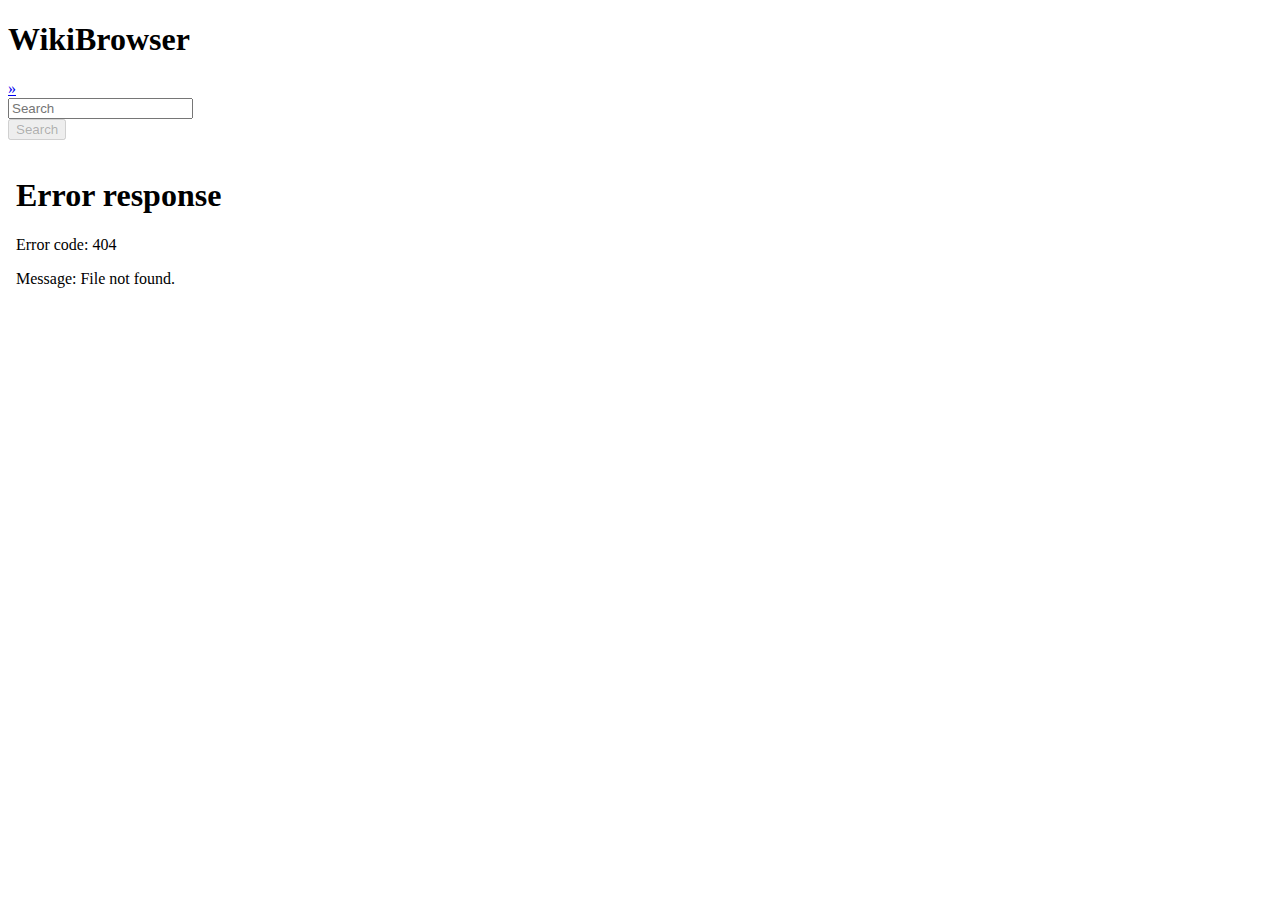
==== src/main/resources/static/index.html @ 64164198 "Implement langlinks enpoint functionality.  Begin client-side internationalization. This build for t" ====
<!--
 Copyright 2015 the original author or authors.

 Licensed under the Apache License, Version 2.0 (the "License");
 you may not use this file except in compliance with the License.
 You may obtain a copy of the License at

      http://www.apache.org/licenses/LICENSE-2.0

 Unless required by applicable law or agreed to in writing, software
 distributed under the License is distributed on an "AS IS" BASIS,
 WITHOUT WARRANTIES OR CONDITIONS OF ANY KIND, either express or implied.
 See the License for the specific language governing permissions and
 limitations under the License.
-->

<!doctype html>

<html class="no-js" lang="en">
<head>
  <meta charset="utf-8" />
  <meta name="viewport" content="width=device-width, initial-scale=1.0" />
  <title>WikiBrowser</title>
  <link rel="stylesheet" href="css/foundation.css"/>
  <script src="js/vendor/modernizr.js"></script>

  <script>
    var curNearMatch = "";

    // TODO: Examine usefulness of, and possibly refactor, functionality in this handler
    window.addEventListener('load', function() {
      $('#searchButton').prop('disabled', true);

      $( "#wikipediaInnerFrame" ).attr("width",window.innerWidth - 0).attr("height",window.innerHeight - 60);
    } );

    /**
     * Retrieves Wikipedia article names for a string in an input field. This method is called
     * with each keystroke in the input field
     */
    function searchArticleNameNearMatch () {
      var searchStr = $('#searchInput').val();
      $('#searchButton').prop('disabled', true);
      if (searchStr.length > 0) {
        searchStr = searchStr.split(" ").join("%20");
        $.ajax({
              url: '/articlesearch',
              data: "title=" + searchStr + "&nearmatch=true&lang=fr", //TODO: Enable user to select lanquage
              dataType: 'json',
            })
            .done(function (response) {
              for (i in response.titles) {
                var title = response.titles[i];
                if (title.toLowerCase() === $('#searchInput').val().toLowerCase()) {
                  $('#searchButton').prop('disabled', false);
                  curNearMatch = title;
                }
              }
            })
            .error(function (err) {
              //alert("error: " + err);
            });
      }
    }

    /**
    /**
     * Retrieves Wikipedia article names for a string in an input field. This method is called
     * with each keystroke in the input field
     */
    function searchPopulateArticleNameMatches () {
      var searchStr = $('#searchInput').val();
      if (searchStr.length > 0) {
        $('#searchDropdown').prop('disabled', false);
        searchStr = searchStr.split(" ").join("%20");
        $.ajax({
              url: '/articlesearch',
              data: "title=" + searchStr + "&lang=fr", //TODO: Enable user to select lanquage
              dataType: 'json',
            })
            .done(function (response) {
              $('#searchDrop').html('');
              for (i in response.titles) {
                var title = response.titles[i];
                var snippet = "<li><a href='#' onclick='loadWikipediaPageByArticleName(\"" + title + "\", \"fr\")'>" + title + "</a></li>";
                $('#searchDrop').append(snippet);
              }
            })
            .error(function (err) {
              //alert("error: " + err);
            });
      }
    }

    /**
     * Convenience method to call multiple functions
     */
    function retrieveClaimsAndLoadPage(id, lang) {
      retrieveClaimsByItemId(id, lang);
      loadWikipediaPageByItemId(id, lang);
    }

    /**
     * Parses the
     * @param wikipageEndpointWithParams
     *
     * Examples of input include:
     * http://localhost:8080/wikipage?name=Earth&lang=en
     * http://localhost:8080/wikipage?name=Earth
     * http://localhost:8080/wikipage?name=Terre&lang=fr
     */
    function refreshClaimsWikipageEndpoint (endpointUrl) {
      // Clear the search input text field
      // TODO: Perhaps find a better place to clear the search input text field & suggestions dropdown
      $("#searchInput").val("");
      $('#searchDrop').html('');
      $('#searchButton').prop('disabled', true);
      $('#searchDropdown').prop('disabled', true);

      var endpointUrlArray = endpointUrl.split(/&|\?/);
      var articleName = "";
      var language = "";
      for (idx in endpointUrlArray) {
        var paramValueArray = endpointUrlArray[idx].split("=");
        if (paramValueArray.length == 2 && paramValueArray[0].toLowerCase() === "name") {
          articleName = paramValueArray[1];
        }
        else if (paramValueArray.length == 2 && paramValueArray[0].toLowerCase() === "lang") {
          language = paramValueArray[1];
        }
      }
      if (articleName != "") {
        refreshClaims(articleName, language);
      }
    }

    var lastArticleNameRefreshed = "";
    var lastLangRefreshed = "";

    function refreshClaims (name, lang) {
      if (name != lastArticleNameRefreshed || lang != lastLangRefreshed) {
        lastArticleNameRefreshed = name;
        lastLangRefreshed = lang;
        $.ajax({
              url: '/idlocator',
              data: "name=" + name + "&lang=" + lang + "",
              dataType: 'json',
            })
            .done(function (itemInfo) {
              retrieveClaimsByItemId(itemInfo.itemId, lang);
            })
            .error(function (err) {
              //alert("error: " + err);
            });
      }
    }

    function retrieveClaimsByItemId (id, lang) {
      //alert("Retrieving claims for: " + id);
      $.ajax({
            url: '/claims',
            data: "id=" + id + "&lang=" + lang + "",
            dataType: 'json',
          })
          .done(function(data) { // Variable data contains the data we get from serverside
            populateOffCanvasList(data)
          })
          .error(function(err) {
            //alert("error: " + err);
          });
    }

    // Supply id and lang
    function loadWikipediaPageByItemId(id, lang) {
      $.ajax({
            url: '/locator',
            data: "id=" + id + "&lang=" + lang + "",
            dataType: 'json',
          })
          .done(function(itemInfo) { // Variable data contains the data we get from serverside
            var artName = itemInfo.articleName;
            if (artName !== null) {
              $("#wikipediaInnerFrame").attr("src", "/wikipage?name=" + itemInfo.articleName + "&lang=" + lang);
            }
          })
          .error(function(err) {
            //alert("error: " + err);
          });
    }

    function loadWikipediaPageByArticleName(name, lang) {
      $("#wikipediaInnerFrame").attr("src", "/wikipage?name=" + name + "&lang=" + lang);
    }

    function populateOffCanvasList(resp) {
      $('#offCanvasList').html(''); // Clear out off-canvas list
      var title = resp.articleTitle;
      var language = resp.lang;
      var itemId = ""
      var isProperty;

      if (title == null) title = "Wikipedia (" + language + ") article missing";
      $('#offCanvasTitle').text(title + " :" + resp.articleId);
      for (var cIdx in resp.claim) {
        if (resp.claim[cIdx].val.length == 1) {
          itemId = resp.claim[cIdx].val[0].id;
          isProperty = itemId.substring(0, 1).toUpperCase() === "P";
          $('#offCanvasList').append("<li><a href='#' onclick='retrieveClaimsAndLoadPage(\"" + itemId + "\", \"" + language + "\")'><label>" +
              resp.claim[cIdx].prop.label +
              ":</label><br/>" +
              (isProperty ? ("<i>" + itemId + ": ") : "") +
              resp.claim[cIdx].val[0].label +
              (isProperty ? ("</i>") : "") +
              "</a></li>");
        }
        else {
          $('#offCanvasList').append("<li><label>" + resp.claim[cIdx].prop.label + ":</label></li>");
          var vals = resp.claim[cIdx].val;
          for (var vIdx in vals) {
            itemId = vals[vIdx].id;
            isProperty = itemId.substring(0, 1).toUpperCase() === "P";
            $('#offCanvasList').append("  <li><a href='#' onclick='retrieveClaimsAndLoadPage(\"" + itemId + "\", \"" + language + "\")'>" +
                (isProperty ? ("<i>" + itemId + ": ") : "") +
                vals[vIdx].label +
                (isProperty ? ("</i>") : "") +
                "</a></li>");
          }
          $('#offCanvasList').append("  </ul>");
          $('#offCanvasList').append("</li>");
        }
      }
      $('#offCanvasList').append("</ul>");
    }

  </script>

</head>

<body>

  <div class="off-canvas-wrap" data-offcanvas>
    <div class="inner-wrap">
      <nav class="tab-bar">
        <section class="middle tab-bar-section">
          <h1 id="offCanvasTitle" class="title">WikiBrowser</h1>

          <div class="row" align="bottom">
            <div class="small-2 large-2 columns">
              <a href="#" id="searchDropdown" class="button small" data-dropdown="searchDrop" onclick="searchPopulateArticleNameMatches()">&raquo;</a>
            </div>
            <div class="small-8 large-8 columns">
              <input id="searchInput" type="text" placeholder="Search"
                   onKeyUp="searchArticleNameNearMatch()"/>
            </div>
            <div class="small-2 large-2 columns">
              <button id="searchButton" type="button" class="small" disabled="true" onclick="loadWikipediaPageByArticleName(curNearMatch,'fr')">Search</button>
            </div>
          </div>

          <ul id="searchDrop" class="f-dropdown" data-options="align:left" data-dropdown-content aria-hidden="true" tabindex="-1">
            <!-- This list is dynamically populated with JQuery -->
          </ul>
        </section>

        <section class="right-small">
          <a class="right-off-canvas-toggle menu-icon" href="#"><span></span></a>
        </section>
      </nav>

      <aside class="right-off-canvas-menu">
        <ul id="offCanvasList" class="off-canvas-list">
          <!-- This list is dynamically populated with JQuery -->
        </ul>
      </aside>

      <section class="main-section">
        <iframe id="wikipediaInnerFrame" src="/wikipage?name=Earth&lang=fr" frameborder="0" scrolling="yes" width="1000" onload="refreshClaimsWikipageEndpoint(this.contentWindow.location.href)"></iframe>
      </section>

      <a class="exit-off-canvas"></a>

    </div>
  </div>



    <script src="js/vendor/jquery.js"></script>
    <script src="js/foundation.min.js"></script>
    <script>
      //$(document).foundation();
      $(document).foundation({
        offcanvas : {
          // Sets method in which offcanvas opens.
          // [ move | overlap_single | overlap ]
          open_method: 'overlap',
          // Should the menu close when a menu link is clicked?
          // [ true | false ]
          close_on_click : false
        }
      });

    </script>
    <script>
      // Throttled resize function
      $(window).on('resize', Foundation.utils.throttle(function(e){
        $( "#wikipediaInnerFrame" ).attr("width",window.innerWidth - 0).attr("height",window.innerHeight - 60);
      }, 300));
    </script>

    <script>
      $("input").keypress(function(event){
        var keycode = (event.keyCode ? event.keyCode : event.which);
        if(keycode == '13'){
          if (curNearMatch.length > 0) {  //TODO: Also check if Search button is enabled (or better yet, a common "is" method?
            loadWikipediaPageByArticleName(curNearMatch, 'fr');
          }
        }
        else {
          searchArticleNameNearMatch();
        }
      });

    </script>

</body>
</html>
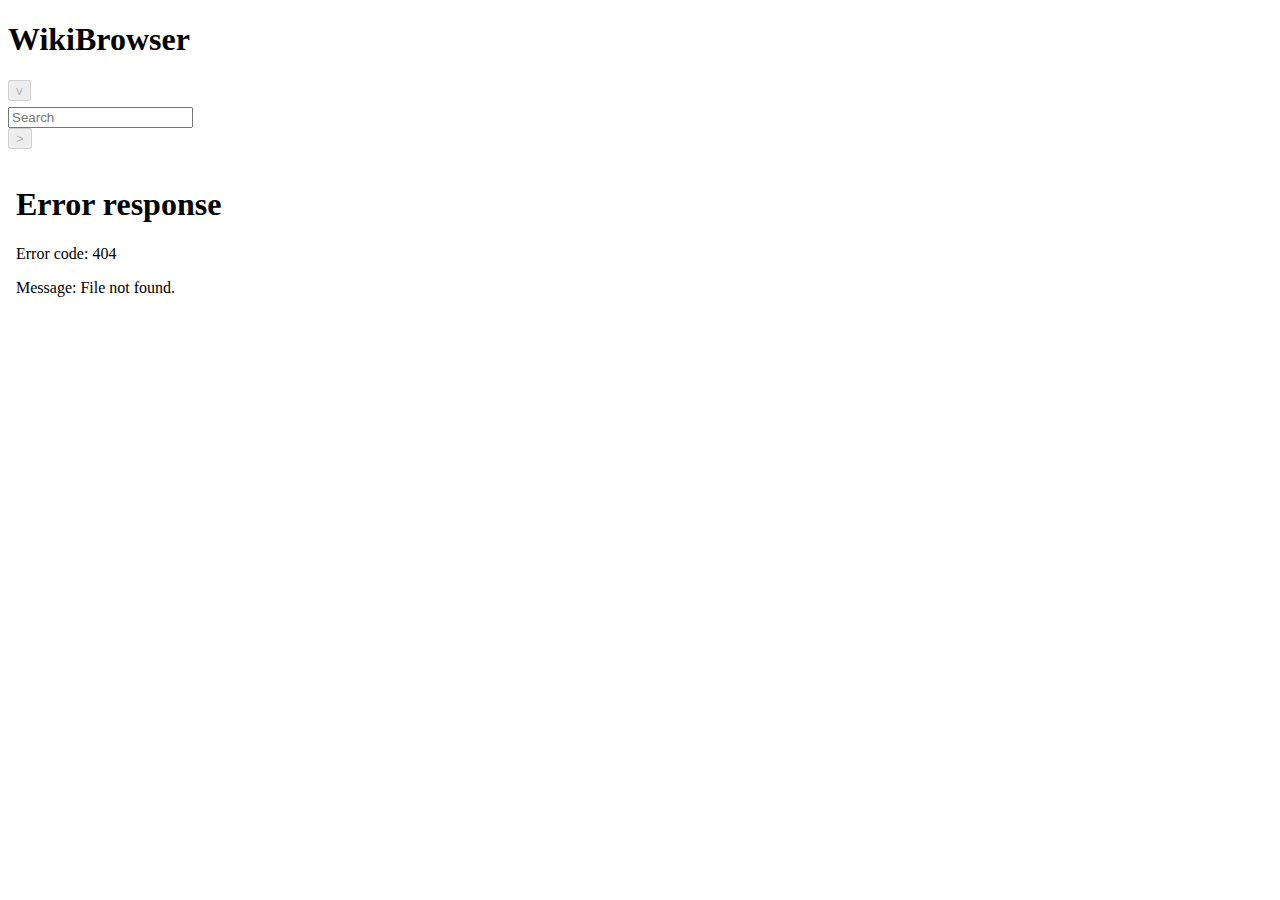
==== commit a79bbb12: "Adjust button sizes" ====
--- a/src/main/resources/static/index.html
+++ b/src/main/resources/static/index.html
@@ -25,6 +25,8 @@
   <script src="js/vendor/modernizr.js"></script>
 
   <script>
+    var curLang = "en";
+    var curTitle = "";
     var curNearMatch = "";
 
     // TODO: Examine usefulness of, and possibly refactor, functionality in this handler
@@ -40,12 +42,14 @@
      */
     function searchArticleNameNearMatch () {
       var searchStr = $('#searchInput').val();
+      $('#searchDropdown').prop('disabled', true);
       $('#searchButton').prop('disabled', true);
       if (searchStr.length > 0) {
+        $('#searchDropdown').prop('disabled', false);
         searchStr = searchStr.split(" ").join("%20");
         $.ajax({
               url: '/articlesearch',
-              data: "title=" + searchStr + "&nearmatch=true&lang=fr", //TODO: Enable user to select lanquage
+              data: "title=" + searchStr + "&nearmatch=true&lang=" + curLang, //TODO: Enable user to select lanquage
               dataType: 'json',
             })
             .done(function (response) {
@@ -71,18 +75,17 @@
     function searchPopulateArticleNameMatches () {
       var searchStr = $('#searchInput').val();
       if (searchStr.length > 0) {
-        $('#searchDropdown').prop('disabled', false);
         searchStr = searchStr.split(" ").join("%20");
         $.ajax({
               url: '/articlesearch',
-              data: "title=" + searchStr + "&lang=fr", //TODO: Enable user to select lanquage
+              data: "title=" + searchStr + "&lang=" + curLang, //TODO: Enable user to select lanquage
               dataType: 'json',
             })
             .done(function (response) {
               $('#searchDrop').html('');
               for (i in response.titles) {
                 var title = response.titles[i];
-                var snippet = "<li><a href='#' onclick='loadWikipediaPageByArticleName(\"" + title + "\", \"fr\")'>" + title + "</a></li>";
+                var snippet = "<li><a href='#' onclick='loadWikipediaPageByArticleName(\"" + title + "\", \"" + curLang + "\")'>" + title + "</a></li>";
                 $('#searchDrop').append(snippet);
               }
             })
@@ -177,7 +180,7 @@
             data: "id=" + id + "&lang=" + lang + "",
             dataType: 'json',
           })
-          .done(function(itemInfo) { // Variable data contains the data we get from serverside
+          .done(function(itemInfo) {
             var artName = itemInfo.articleName;
             if (artName !== null) {
               $("#wikipediaInnerFrame").attr("src", "/wikipage?name=" + itemInfo.articleName + "&lang=" + lang);
@@ -189,18 +192,20 @@
     }
 
     function loadWikipediaPageByArticleName(name, lang) {
+      curLang = lang;
       $("#wikipediaInnerFrame").attr("src", "/wikipage?name=" + name + "&lang=" + lang);
     }
 
     function populateOffCanvasList(resp) {
       $('#offCanvasList').html(''); // Clear out off-canvas list
       var title = resp.articleTitle;
+      curTitle = title;
       var language = resp.lang;
       var itemId = ""
       var isProperty;
 
-      if (title == null) title = "Wikipedia (" + language + ") article missing";
-      $('#offCanvasTitle').text(title + " :" + resp.articleId);
+      if (title == null) title = "Wikipedia article missing";
+      $('#offCanvasTitle').text(title + " :" + resp.articleId + " [" + language + "]");
       for (var cIdx in resp.claim) {
         if (resp.claim[cIdx].val.length == 1) {
           itemId = resp.claim[cIdx].val[0].id;
@@ -232,6 +237,39 @@
       $('#offCanvasList').append("</ul>");
     }
 
+    function retrieveLangLinks (title, lang) {
+      //alert("Retrieving language links for: " + title + ", " + lang);
+      var titleStr = title.split(" ").join("%20");
+      $.ajax({
+            url: '/langlinks',
+            data: "title=" + titleStr + "&lang=" + lang + "",
+            dataType: 'json',
+          })
+          .done(function(resp) {
+            populateLangLinks(resp)
+          })
+          .error(function(err) {
+            //alert("error: " + err);
+          });
+    }
+
+    function populateLangLinks(resp) {
+      if (resp.langlinks.length > 0) {
+        $('#offCanvasLangLinks').html(''); // Clear out language links
+        $('#offCanvasLangLinks').append("<ul><li><label>Languages:</label></li>"); //TODO: Internationalize this label
+        for (var idx in resp.langlinks) {
+          var langLink = resp.langlinks[idx];
+          var langName = langLink.langName;
+          var langAutonym = langLink.langAutonym;
+          var langCode = langLink.langCode;
+          var articleName = langLink.articleName;
+          $('#offCanvasLangLinks').append("<li><a href='#' onclick='loadWikipediaPageByArticleName(\"" + articleName + "\", \"" + langCode + "\")'>" +
+              langName + " / " + langAutonym + "</a></li>");
+        }
+        $('#offCanvasLangLinks').append("</ul>");
+      }
+    }
+
   </script>
 
 </head>
@@ -241,19 +279,24 @@
   <div class="off-canvas-wrap" data-offcanvas>
     <div class="inner-wrap">
       <nav class="tab-bar">
+
+        <section class="left-small">
+          <a class="left-off-canvas-toggle menu-icon" href="#" onclick="retrieveLangLinks(curTitle, curLang)"><span></span></a>
+        </section>
+
         <section class="middle tab-bar-section">
           <h1 id="offCanvasTitle" class="title">WikiBrowser</h1>
 
-          <div class="row" align="bottom">
+          <div class="row">
             <div class="small-2 large-2 columns">
-              <a href="#" id="searchDropdown" class="button small" data-dropdown="searchDrop" onclick="searchPopulateArticleNameMatches()">&raquo;</a>
+              <button id="searchDropdown" type="button" class="tiny" disabled="true" data-dropdown="searchDrop" onclick="searchPopulateArticleNameMatches()">v</button>
             </div>
             <div class="small-8 large-8 columns">
-              <input id="searchInput" type="text" placeholder="Search"
+              <input id="searchInput" type="text" placeholder="Search" style="margin-top: 6px"
                    onKeyUp="searchArticleNameNearMatch()"/>
             </div>
-            <div class="small-2 large-2 columns">
-              <button id="searchButton" type="button" class="small" disabled="true" onclick="loadWikipediaPageByArticleName(curNearMatch,'fr')">Search</button>
+            <div class="small-2 large-2 columns end">
+              <button id="searchButton" type="button" class="tiny" disabled="true" onclick="loadWikipediaPageByArticleName(curNearMatch, curLang)">&gt;</button>
             </div>
           </div>
 
@@ -266,6 +309,12 @@
           <a class="right-off-canvas-toggle menu-icon" href="#"><span></span></a>
         </section>
       </nav>
+
+      <aside class="left-off-canvas-menu">
+        <ul id="offCanvasLangLinks" class="off-canvas-list">
+          <!-- This list is dynamically populated with JQuery -->
+        </ul>
+      </aside>
 
       <aside class="right-off-canvas-menu">
         <ul id="offCanvasList" class="off-canvas-list">
@@ -274,7 +323,7 @@
       </aside>
 
       <section class="main-section">
-        <iframe id="wikipediaInnerFrame" src="/wikipage?name=Earth&lang=fr" frameborder="0" scrolling="yes" width="1000" onload="refreshClaimsWikipageEndpoint(this.contentWindow.location.href)"></iframe>
+        <iframe id="wikipediaInnerFrame" src="/wikipage?name=Earth&lang=en" frameborder="0" scrolling="yes" width="1000" onload="refreshClaimsWikipageEndpoint(this.contentWindow.location.href)"></iframe>
       </section>
 
       <a class="exit-off-canvas"></a>
@@ -292,7 +341,7 @@
         offcanvas : {
           // Sets method in which offcanvas opens.
           // [ move | overlap_single | overlap ]
-          open_method: 'overlap',
+          open_method: 'overlap_single',
           // Should the menu close when a menu link is clicked?
           // [ true | false ]
           close_on_click : false
@@ -305,14 +354,12 @@
       $(window).on('resize', Foundation.utils.throttle(function(e){
         $( "#wikipediaInnerFrame" ).attr("width",window.innerWidth - 0).attr("height",window.innerHeight - 60);
       }, 300));
-    </script>
-
-    <script>
+
       $("input").keypress(function(event){
         var keycode = (event.keyCode ? event.keyCode : event.which);
         if(keycode == '13'){
           if (curNearMatch.length > 0) {  //TODO: Also check if Search button is enabled (or better yet, a common "is" method?
-            loadWikipediaPageByArticleName(curNearMatch, 'fr');
+            loadWikipediaPageByArticleName(curNearMatch, curLang);
           }
         }
         else {
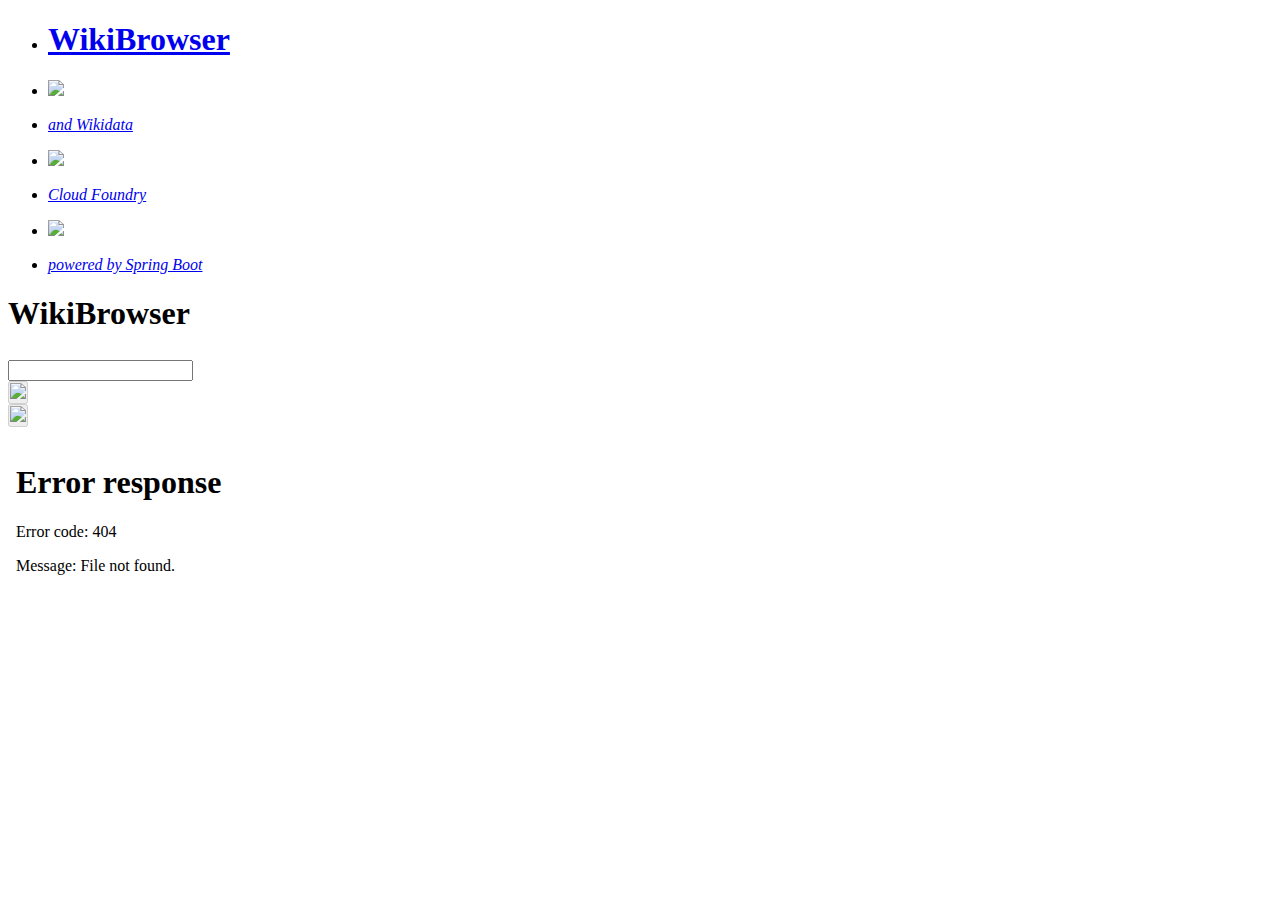
==== commit 66241774: "More UI styling" ====
--- a/src/main/resources/static/index.html
+++ b/src/main/resources/static/index.html
@@ -28,12 +28,13 @@
     var curLang = "en";
     var curTitle = "";
     var curNearMatch = "";
+    var dispIds = true;
 
     // TODO: Examine usefulness of, and possibly refactor, functionality in this handler
     window.addEventListener('load', function() {
       $('#searchButton').prop('disabled', true);
 
-      $( "#wikipediaInnerFrame" ).attr("width",window.innerWidth - 0).attr("height",window.innerHeight - 60);
+      $( "#wikipediaInnerFrame" ).attr("width",window.innerWidth - 0).attr("height",window.innerHeight - 220);
     } );
 
     /**
@@ -41,7 +42,7 @@
      * with each keystroke in the input field
      */
     function searchArticleNameNearMatch () {
-      var searchStr = $('#searchInput').val();
+      var searchStr = $('#searchInput').val().trim();
       $('#searchDropdown').prop('disabled', true);
       $('#searchButton').prop('disabled', true);
       if (searchStr.length > 0) {
@@ -55,7 +56,7 @@
             .done(function (response) {
               for (i in response.titles) {
                 var title = response.titles[i];
-                if (title.toLowerCase() === $('#searchInput').val().toLowerCase()) {
+                if (title.toLowerCase() === $('#searchInput').val().trim().toLowerCase()) {
                   $('#searchButton').prop('disabled', false);
                   curNearMatch = title;
                 }
@@ -73,7 +74,7 @@
      * with each keystroke in the input field
      */
     function searchPopulateArticleNameMatches () {
-      var searchStr = $('#searchInput').val();
+      var searchStr = $('#searchInput').val().trim();
       if (searchStr.length > 0) {
         searchStr = searchStr.split(" ").join("%20");
         $.ajax({
@@ -193,7 +194,7 @@
 
     function loadWikipediaPageByArticleName(name, lang) {
       curLang = lang;
-      $("#wikipediaInnerFrame").attr("src", "/wikipage?name=" + name + "&lang=" + lang);
+      $("#wikipediaInnerFrame").attr("src", "/wikipage?name=" + name.trim() + "&lang=" + lang);
     }
 
     function populateOffCanvasList(resp) {
@@ -205,29 +206,26 @@
       var isProperty;
 
       if (title == null) title = "Wikipedia article missing";
-      $('#offCanvasTitle').text(title + " :" + resp.articleId + " [" + language + "]");
+      $('#offCanvasTitle').text(title + (dispIds ? (" :" + resp.articleId) : "") + " [" + language + "]");
       for (var cIdx in resp.claim) {
         if (resp.claim[cIdx].val.length == 1) {
           itemId = resp.claim[cIdx].val[0].id;
           isProperty = itemId.substring(0, 1).toUpperCase() === "P";
           $('#offCanvasList').append("<li><a href='#' onclick='retrieveClaimsAndLoadPage(\"" + itemId + "\", \"" + language + "\")'><label>" +
-              resp.claim[cIdx].prop.label +
-              ":</label><br/>" +
-              (isProperty ? ("<i>" + itemId + ": ") : "") +
-              resp.claim[cIdx].val[0].label +
-              (isProperty ? ("</i>") : "") +
+              resp.claim[cIdx].prop.label + (dispIds ? (" :" + resp.claim[cIdx].prop.id) : "") + "</label><br/>" +
+              resp.claim[cIdx].val[0].label + (dispIds ? (" <i>:" + itemId) : "") +
+              (dispIds ? ("</i>") : "") +
               "</a></li>");
         }
         else {
-          $('#offCanvasList').append("<li><label>" + resp.claim[cIdx].prop.label + ":</label></li>");
+          $('#offCanvasList').append("<li><label>" + resp.claim[cIdx].prop.label + (dispIds ? (" :" + resp.claim[cIdx].prop.id) : "") + "</label></li>");
           var vals = resp.claim[cIdx].val;
           for (var vIdx in vals) {
             itemId = vals[vIdx].id;
             isProperty = itemId.substring(0, 1).toUpperCase() === "P";
             $('#offCanvasList').append("  <li><a href='#' onclick='retrieveClaimsAndLoadPage(\"" + itemId + "\", \"" + language + "\")'>" +
-                (isProperty ? ("<i>" + itemId + ": ") : "") +
-                vals[vIdx].label +
-                (isProperty ? ("</i>") : "") +
+                vals[vIdx].label + (dispIds ? (" <i>:" + itemId) : "") +
+                (dispIds ? ("</i>") : "") +
                 "</a></li>");
           }
           $('#offCanvasList').append("  </ul>");
@@ -276,6 +274,37 @@
 
 <body>
 
+<!-- Top bar -->
+
+  <nav class="top-bar" data-topbar role="navigation">
+    <ul class="title-area">
+      <li class="name">
+        <h1><a href="#">WikiBrowser</a></h1>
+      </li>
+    </ul>
+
+    <section class="top-bar-section">
+      <ul class="right">
+        <li><a href="http://wikidata.org" target="_blank" style="padding-left: 0px"><img src="img/wikidata-logo.png" ></a></li>
+      </ul>
+      <ul class="right">
+        <li><a href="http://wikidata.org" target="_blank"><i>and Wikidata</i></a></li>
+      </ul>
+      <ul class="right">
+        <li><a href="http://pivotal.io/platform" target="_blank" style="padding: 0px"><img src="img/cloudfoundry-logo.png" style="padding: 0px"></a></li>
+      </ul>
+      <ul class="right">
+        <li><a href="http://pivotal.io/platform" target="_blank"><i>Cloud Foundry</i></a></li>
+      </ul>
+      <ul class="right">
+        <li><a href="http://projects.spring.io/spring-boot" target="_blank" style="padding: 0px"><img src="img/spring-logo.png" style="padding: 0px"></a></li>
+      </ul>
+      <ul class="right">
+        <li><a href="http://projects.spring.io/spring-boot" target="_blank"><i>powered by Spring Boot</i></a></li>
+      </ul>
+    </section>
+  </nav>
+
   <div class="off-canvas-wrap" data-offcanvas>
     <div class="inner-wrap">
       <nav class="tab-bar">
@@ -286,23 +315,6 @@
 
         <section class="middle tab-bar-section">
           <h1 id="offCanvasTitle" class="title">WikiBrowser</h1>
-
-          <div class="row">
-            <div class="small-2 large-2 columns">
-              <button id="searchDropdown" type="button" class="tiny" disabled="true" data-dropdown="searchDrop" onclick="searchPopulateArticleNameMatches()">v</button>
-            </div>
-            <div class="small-8 large-8 columns">
-              <input id="searchInput" type="text" placeholder="Search" style="margin-top: 6px"
-                   onKeyUp="searchArticleNameNearMatch()"/>
-            </div>
-            <div class="small-2 large-2 columns end">
-              <button id="searchButton" type="button" class="tiny" disabled="true" onclick="loadWikipediaPageByArticleName(curNearMatch, curLang)">&gt;</button>
-            </div>
-          </div>
-
-          <ul id="searchDrop" class="f-dropdown" data-options="align:left" data-dropdown-content aria-hidden="true" tabindex="-1">
-            <!-- This list is dynamically populated with JQuery -->
-          </ul>
         </section>
 
         <section class="right-small">
@@ -310,30 +322,50 @@
         </section>
       </nav>
 
+      <div class="row middle">
+        <div class="small-12 large-12 columns">
+          <input id="searchInput" type="text" style="margin-top: 6px"
+                 onKeyUp="searchArticleNameNearMatch()"/>
+        </div>
+      </div>
+
+      <div class="row">
+        <div class="small-2 small-offset-4 columns">
+          <button id="searchDropdown" type="button" class="tiny" disabled="true" data-dropdown="searchDrop" style="padding: 0px" onclick="searchPopulateArticleNameMatches()"><img src="img/dropdown-arrow-icon.png" width="44"/></button>
+        </div>
+
+        <div class="small-2 small-offset-0 columns">
+          <button id="searchButton" type="button" class="tiny" disabled="true" style="padding: 0px" onclick="loadWikipediaPageByArticleName(curNearMatch, curLang)"><img src="img/magnifying-glass.png" width="44"/></button>
+        </div>
+
+        <ul id="searchDrop" class="f-dropdown" data-options="align:left" data-dropdown-content aria-hidden="true" tabindex="-1">
+          <!-- This list is dynamically populated -->
+        </ul>
+      </div>
+
       <aside class="left-off-canvas-menu">
         <ul id="offCanvasLangLinks" class="off-canvas-list">
-          <!-- This list is dynamically populated with JQuery -->
+          <!-- This list is dynamically populated -->
         </ul>
       </aside>
 
       <aside class="right-off-canvas-menu">
         <ul id="offCanvasList" class="off-canvas-list">
-          <!-- This list is dynamically populated with JQuery -->
+          <!-- This list is dynamically populated -->
         </ul>
       </aside>
+
+      <a class="exit-off-canvas"></a>
 
       <section class="main-section">
         <iframe id="wikipediaInnerFrame" src="/wikipage?name=Earth&lang=en" frameborder="0" scrolling="yes" width="1000" onload="refreshClaimsWikipageEndpoint(this.contentWindow.location.href)"></iframe>
       </section>
-
-      <a class="exit-off-canvas"></a>
-
     </div>
   </div>
 
 
 
-    <script src="js/vendor/jquery.js"></script>
+  <script src="js/vendor/jquery.js"></script>
     <script src="js/foundation.min.js"></script>
     <script>
       //$(document).foundation();
@@ -352,7 +384,7 @@
     <script>
       // Throttled resize function
       $(window).on('resize', Foundation.utils.throttle(function(e){
-        $( "#wikipediaInnerFrame" ).attr("width",window.innerWidth - 0).attr("height",window.innerHeight - 60);
+        $( "#wikipediaInnerFrame" ).attr("width",window.innerWidth - 0).attr("height",window.innerHeight - 220);
       }, 300));
 
       $("input").keypress(function(event){
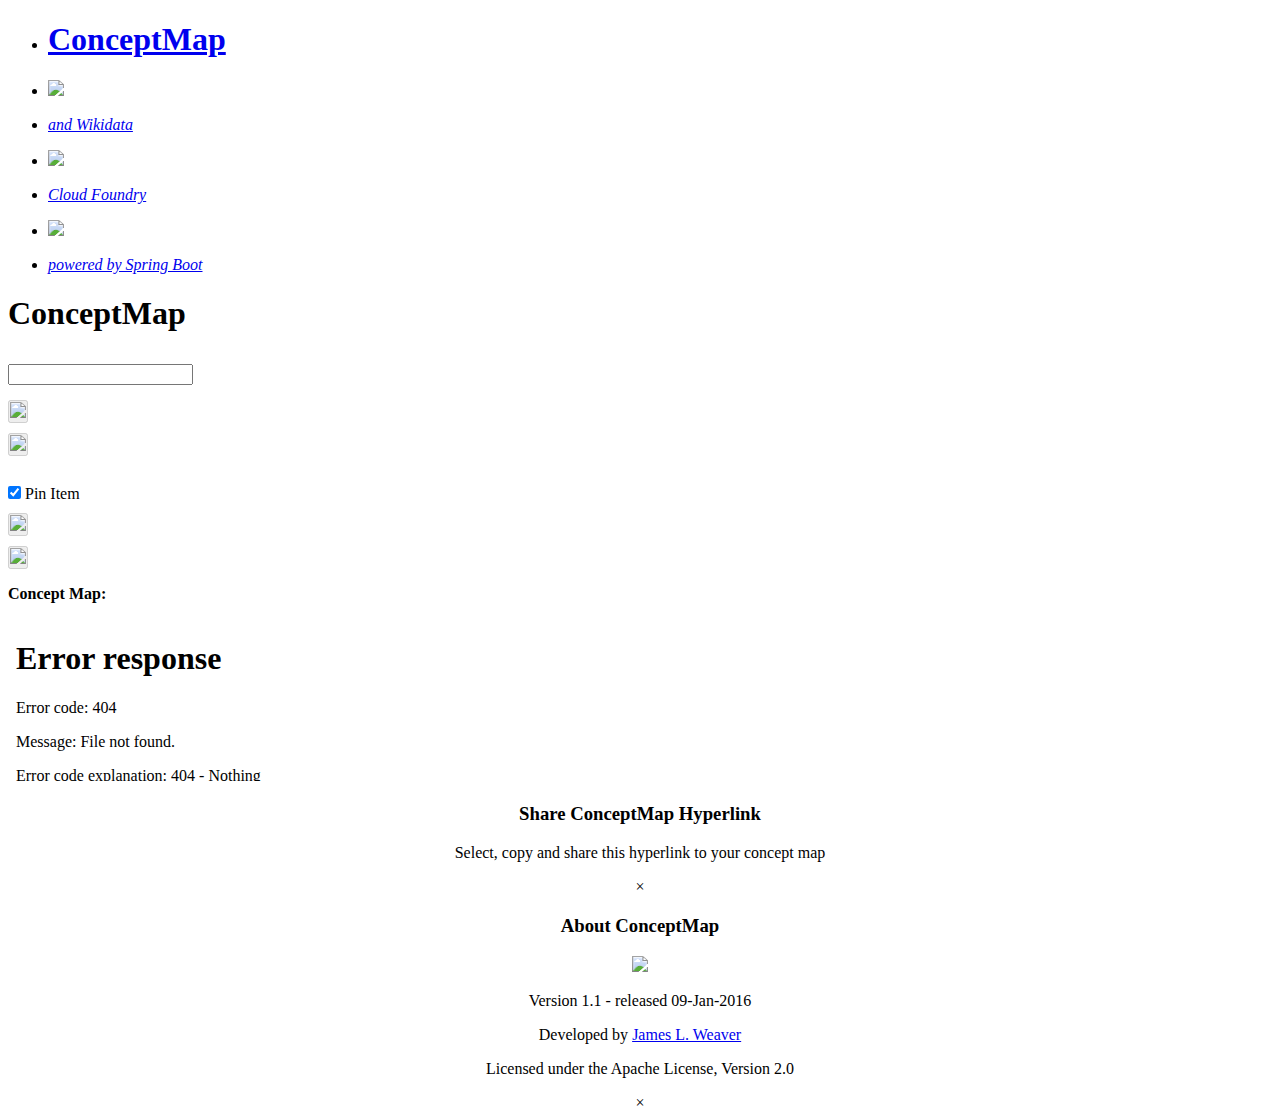
==== commit 2780f52d: "UI layout adjustments" ====
--- a/src/main/resources/static/index.html
+++ b/src/main/resources/static/index.html
@@ -20,21 +20,25 @@
 <head>
   <meta charset="utf-8" />
   <meta name="viewport" content="width=device-width, initial-scale=1.0" />
-  <title>WikiBrowser</title>
+  <title>ConceptMap</title>
   <link rel="stylesheet" href="css/foundation.css"/>
+  <link rel="stylesheet" href="css/concept-map.css"/>
   <script src="js/vendor/modernizr.js"></script>
 
   <script>
     var curLang = "en";
     var curTitle = "";
+    var curItemId = "Q1";
     var curNearMatch = "";
     var dispIds = true;
 
     // TODO: Examine usefulness of, and possibly refactor, functionality in this handler
     window.addEventListener('load', function() {
       $('#searchButton').prop('disabled', true);
-
-      $( "#wikipediaInnerFrame" ).attr("width",window.innerWidth - 0).attr("height",window.innerHeight - 220);
+      $('#shareLinkButton').prop('disabled', true);
+      $('#helpAboutButton').prop('disabled', false);
+      $('#offCanvasList').foundation('offcanvas', 'show', 'offcanvas-overlap-left');
+      $( "#wikipediaInnerFrame" ).attr("width",(window.innerWidth *.30) - 0); //.attr("height",window.innerHeight - 250);
     } );
 
     /**
@@ -114,6 +118,9 @@
      * http://localhost:8080/wikipage?name=Terre&lang=fr
      */
     function refreshClaimsWikipageEndpoint (endpointUrl) {
+      // Scroll the main page to the top
+      window.scrollTo(0, 0);
+
       // Clear the search input text field
       // TODO: Perhaps find a better place to clear the search input text field & suggestions dropdown
       $("#searchInput").val("");
@@ -160,7 +167,9 @@
     }
 
     function retrieveClaimsByItemId (id, lang) {
-      //alert("Retrieving claims for: " + id);
+      // Cause Concept Map model to be updated
+      // addItemId(id);
+
       $.ajax({
             url: '/claims',
             data: "id=" + id + "&lang=" + lang + "",
@@ -199,6 +208,7 @@
 
     function populateOffCanvasList(resp) {
       $('#offCanvasList').html(''); // Clear out off-canvas list
+      $('#offCanvasList').append("<b>Wikidata Relationships:</b><br/><br/>"); //TODO: Internationalize this label
       var title = resp.articleTitle;
       curTitle = title;
       var language = resp.lang;
@@ -206,13 +216,24 @@
       var isProperty;
 
       if (title == null) title = "Wikipedia article missing";
-      $('#offCanvasTitle').text(title + (dispIds ? (" :" + resp.articleId) : "") + " [" + language + "]");
+      curItemId = resp.articleId;
+
+      // Update concept map pin switch
+      if (isItemIdInConceptMap(curItemId)) {
+        $('#pinSwitch').prop('checked', true);
+      }
+      else {
+        $('#pinSwitch').prop('checked', false);
+      }
+
+      $('#offCanvasTitle').text(title + (dispIds ? (" :" + curItemId) : "") + " [" + language + "]");
+
       for (var cIdx in resp.claim) {
         if (resp.claim[cIdx].val.length == 1) {
+          $('#offCanvasList').append("<li><label>" + resp.claim[cIdx].prop.label + (dispIds ? (" :" + resp.claim[cIdx].prop.id) : "") + "</label></li>");
           itemId = resp.claim[cIdx].val[0].id;
           isProperty = itemId.substring(0, 1).toUpperCase() === "P";
-          $('#offCanvasList').append("<li><a href='#' onclick='retrieveClaimsAndLoadPage(\"" + itemId + "\", \"" + language + "\")'><label>" +
-              resp.claim[cIdx].prop.label + (dispIds ? (" :" + resp.claim[cIdx].prop.id) : "") + "</label><br/>" +
+          $('#offCanvasList').append("<li><a href='#' onclick='retrieveClaimsAndLoadPage(\"" + itemId + "\", \"" + language + "\")'>" +
               resp.claim[cIdx].val[0].label + (dispIds ? (" <i>:" + itemId) : "") +
               (dispIds ? ("</i>") : "") +
               "</a></li>");
@@ -233,6 +254,7 @@
         }
       }
       $('#offCanvasList').append("</ul>");
+
     }
 
     function retrieveLangLinks (title, lang) {
@@ -268,6 +290,37 @@
       }
     }
 
+    function revealShareLinkDialog() {
+      $.ajax({
+            url: '/bitly',
+            data: "items=" + exportItemIds(),
+            dataType: 'json',
+          })
+          .done(function(bitly) {
+            var statCode = bitly.status_code;
+            if (statCode == 200) {
+              $('#shareLink').text(bitly.url);
+            }
+            else {
+              $('#shareLink').text("Link not retrieved, status_code: " + bitly.status_code);
+            }
+          })
+          .error(function(err) {
+            $('#shareLink').text("Error retrieving link");
+            //alert("error: " + err);
+          });
+      $('#shareLinkDialog').foundation('reveal', 'open');
+    }
+
+    function revealAboutDialog() {
+      $('#aboutDialog').foundation('reveal', 'open');
+    }
+
+    function openWikidataItem() {
+      window.open('https://www.wikidata.org/wiki/' + curItemId);
+    }
+
+
   </script>
 
 </head>
@@ -279,13 +332,13 @@
   <nav class="top-bar" data-topbar role="navigation">
     <ul class="title-area">
       <li class="name">
-        <h1><a href="#">WikiBrowser</a></h1>
+        <h1><a href="#">ConceptMap</a></h1>
       </li>
     </ul>
 
     <section class="top-bar-section">
       <ul class="right">
-        <li><a href="http://wikidata.org" target="_blank" style="padding-left: 0px"><img src="img/wikidata-logo.png" ></a></li>
+        <li><a href="#" onclick="openWikidataItem()" style="padding-left: 0px"><img src="img/wikidata-logo.png" ></a></li>
       </ul>
       <ul class="right">
         <li><a href="http://wikidata.org" target="_blank"><i>and Wikidata</i></a></li>
@@ -314,33 +367,45 @@
         </section>
 
         <section class="middle tab-bar-section">
-          <h1 id="offCanvasTitle" class="title">WikiBrowser</h1>
+          <h1 id="offCanvasTitle" class="title">ConceptMap</h1>
         </section>
 
-        <section class="right-small">
-          <a class="right-off-canvas-toggle menu-icon" href="#"><span></span></a>
-        </section>
       </nav>
 
       <div class="row middle">
         <div class="small-12 large-12 columns">
-          <input id="searchInput" type="text" style="margin-top: 6px"
+          <input id="searchInput" type="text" style="margin-top: 10px;margin-bottom: 5px"
                  onKeyUp="searchArticleNameNearMatch()"/>
         </div>
       </div>
 
       <div class="row">
-        <div class="small-2 small-offset-4 columns">
-          <button id="searchDropdown" type="button" class="tiny" disabled="true" data-dropdown="searchDrop" style="padding: 0px" onclick="searchPopulateArticleNameMatches()"><img src="img/dropdown-arrow-icon.png" width="44"/></button>
+        <div class="small-2 small-offset-2 columns">
+          <button id="searchDropdown" type="button" class="tiny" disabled="true" data-dropdown="searchDrop" style="padding: 0px; margin-top: 10px; margin-left: 0px; margin-right: 0px;" onclick="searchPopulateArticleNameMatches()"><img src="img/dropdown-arrow-icon.png" width="44"/></button>
         </div>
 
         <div class="small-2 small-offset-0 columns">
-          <button id="searchButton" type="button" class="tiny" disabled="true" style="padding: 0px" onclick="loadWikipediaPageByArticleName(curNearMatch, curLang)"><img src="img/magnifying-glass.png" width="44"/></button>
+          <button id="searchButton" type="button" class="tiny" disabled="true" style="padding: 0px;margin-top: 10px; margin-left: 0px; margin-right: 0px;" onclick="loadWikipediaPageByArticleName(curNearMatch, curLang)"><img src="img/magnifying-glass.png" width="44"/></button>
+        </div>
+
+        <div class="small-2 small-offset-0 columns">
+          <input id="pinSwitch" name="pinSwitchName" type="checkbox" onclick="handlePinSwitchClick()" checked
+                 style="padding: 0px;margin-top: 30px; margin-left: 0px; margin-right: 0px; margin-bottom: 0px;">
+          <label for="pinSwitch" >Pin Item</label> <!--TODO: Internationalize this label -->
+        </div>
+
+        <div class="small-2 small-offset-0 columns">
+          <button id="shareLinkButton" type="button" class="tiny" disabled="false" style="padding: 0px;margin-top: 10px; margin-left: 0px; margin-right: 0px;" onclick="revealShareLinkDialog()"><img src="img/link.png" width="44"/></button>
+        </div>
+
+        <div class="small-2 small-offset-0 columns">
+          <button id="helpAboutButton" type="button" class="tiny" disabled="false" style="padding: 0px;margin-top: 10px; margin-left: 0px; margin-right: 0px;" onclick="revealAboutDialog()"><img src="img/question-mark.png" width="44"/></button>
         </div>
 
         <ul id="searchDrop" class="f-dropdown" data-options="align:left" data-dropdown-content aria-hidden="true" tabindex="-1">
           <!-- This list is dynamically populated -->
         </ul>
+
       </div>
 
       <aside class="left-off-canvas-menu">
@@ -349,57 +414,321 @@
         </ul>
       </aside>
 
-      <aside class="right-off-canvas-menu">
-        <ul id="offCanvasList" class="off-canvas-list">
-          <!-- This list is dynamically populated -->
-        </ul>
-      </aside>
-
       <a class="exit-off-canvas"></a>
 
       <section class="main-section">
-        <iframe id="wikipediaInnerFrame" src="/wikipage?name=Earth&lang=en" frameborder="0" scrolling="yes" width="1000" onload="refreshClaimsWikipageEndpoint(this.contentWindow.location.href)"></iframe>
+        <div class="small-5 columns" style="margin-top: 10px;">
+          <b>Concept Map:</b>
+          <div id="conceptMap"></div>
+        </div>
+        <div class="row">
+          <div class="small-3 columns" style="margin-top: 10px;">
+            <ul id="offCanvasList" class="side-nav panel"  style="padding-left:10px">
+            </ul>
+          </div>
+          <div class="small-4 columns">
+            <iframe id="wikipediaInnerFrame" src="/wikipage?name=Universe&lang=en" frameborder="0" scrolling="no" width="300"
+                    onload="this.style.height=this.contentDocument.body.scrollHeight +'px'; refreshClaimsWikipageEndpoint(this.contentWindow.location.href)"></iframe>
+          </div>
+        </div>
       </section>
     </div>
   </div>
 
-
-
+  <div id="shareLinkDialog" class="reveal-modal large" data-reveal aria-labelledby="sharelinkDialogTitle" aria-hidden="true" role="dialog">
+    <div align="center">
+      <h3 id="sharelinkDialogTitle">Share ConceptMap Hyperlink</h3>
+      <p>Select, copy and share this hyperlink to your concept map</p>
+      <p id="shareLink"></p>
+      <a class="close-reveal-modal" aria-label="Close">&#215;</a>
+    </div>
+  </div>
+
+  <div id="aboutDialog" class="reveal-modal large" data-reveal aria-labelledby="aboutDialogTitle" aria-hidden="true" role="dialog">
+    <div align="center">
+      <h3 id="aboutDialogTitle">About ConceptMap</h3>
+      <img src="img/wikibrowser-logo-347.png" >
+      <p>Version 1.1 - released 09-Jan-2016</p>
+      <p>Developed by <a href="https://twitter.com/javafxpert"
+                         target="_blank">James L. Weaver</a></p>
+      <p>Licensed under the Apache License, Version 2.0</p>
+      <a class="close-reveal-modal" aria-label="Close">&#215;</a>
+    </div>
+  </div>
+
+
+  <script src="js/d3.min.js"></script>
   <script src="js/vendor/jquery.js"></script>
-    <script src="js/foundation.min.js"></script>
-    <script>
-      //$(document).foundation();
-      $(document).foundation({
-        offcanvas : {
-          // Sets method in which offcanvas opens.
-          // [ move | overlap_single | overlap ]
-          open_method: 'overlap_single',
-          // Should the menu close when a menu link is clicked?
-          // [ true | false ]
-          close_on_click : false
+  <script src="js/foundation.min.js"></script>
+  <script>
+    $(document).foundation({
+      offcanvas : {
+        // Sets method in which offcanvas opens.
+        // [ move | overlap_single | overlap ]
+        open_method: 'overlap_single',
+        // Should the menu close when a menu link is clicked?
+        // [ true | false ]
+        close_on_click : false
+      }
+    });
+
+  </script>
+  <script>
+    // Throttled resize function
+    $(window).on('resize', Foundation.utils.throttle(function(e){
+      $( "#wikipediaInnerFrame" ).attr("width",(window.innerWidth * .30) - 0); //.attr("height",window.innerHeight - 250);
+    }, 300));
+
+    $("input").keypress(function(event){
+      var keycode = (event.keyCode ? event.keyCode : event.which);
+      if(keycode == '13'){
+        if (curNearMatch.length > 0) {  //TODO: Also check if Search button is enabled (or better yet, a common "is" method?
+          loadWikipediaPageByArticleName(curNearMatch, curLang);
+        }
+      }
+      else {
+        searchArticleNameNearMatch();
+      }
+    });
+  </script>
+
+  <!-- Concept Map related functionality -->
+  <script>
+    var w = window,
+        d = document,
+        e = d.documentElement,
+        g = d.getElementsByTagName('body')[0],
+        x = w.innerWidth || e.clientWidth || g.clientWidth,
+        y = w.innerHeight|| e.clientHeight|| g.clientHeight;
+
+    var width = x * .41,
+        height = y - 280;
+
+    function loadConceptMap(itemsArg) {
+      $( "#conceptMap" ).empty();
+      var svg = d3.select("#conceptMap").append("svg")
+        .attr("width", width)
+        .attr("height", height)
+        .style("background" ,"#FFFFFF");
+
+      var force = d3.layout.force()
+          .size([width, height])
+          .linkDistance(150)
+          .charge(-450);
+
+      var graphServiceUrl = "http://conceptmap.cfapps.io/graph?items=";
+
+      d3.json(graphServiceUrl + itemsArg, function (error, graph) {
+        if (error) throw error;
+
+        var nodeById = d3.map();
+
+        graph.nodes.forEach(function (node) {
+          nodeById.set(node.id, node);
+        });
+
+        graph.links.forEach(function (link) {
+          link.source = nodeById.get(link.source);
+          link.target = nodeById.get(link.target);
+        });
+
+        // TODO: Decide whether to enable
+        //var drag = force.drag()
+        //    .on("dragstart", dragstart);
+
+        force
+            .nodes(graph.nodes)
+            .links(graph.links)
+            .on("tick", tick)
+            .start();
+
+        // Per-type markers, as they don't inherit styles.
+        svg.append("defs").selectAll("marker")
+            .data(["default"])
+            .enter().append("marker")
+            .attr("id", String)
+            .attr("viewBox", "0 -5 10 10")
+            .attr("refX", 30)
+            .attr("refY", -4.5)
+            .attr("markerWidth", 6)
+            .attr("markerHeight", 6)
+            .attr("orient", "auto")
+            .append("path")
+            .attr("d", "M0,-5L10,0L0,5");
+
+        var path = svg.append("svg:g").selectAll("path")
+            .data(force.links())
+            .enter().append("svg:path")
+            .attr("class", function(d) { return "link " + d.type; })
+            .attr("id",function(d,i) { return "linkId_" + i; })
+            //.attr("marker-end", function(d) { return "url(#" + d.type + ")"; });
+            .attr("marker-end", function(d) { return "url(#" + "default" + ")"; });
+        var linktext = svg.append("svg:g").selectAll("g.linklabelholder").data(force.links());
+
+        linktext.enter().append("g").attr("class", "linklabelholder")
+            .append("text")
+            .attr("class", "linklabel")
+            .style("font-size", "8px")
+            .attr("x", "30")
+            .attr("y", "-20")
+            .attr("text-anchor", "start")
+            .style("fill","#000")
+            .append("textPath")
+            //.attr("xlink:href",function(d) { return "hello";})
+            .attr("xlink:href",function(d,i) { return "#linkId_" + i;})
+            .text(function(d) {
+              return d.type;
+            });
+
+
+        var circle = svg.append("g").selectAll("circle")
+            .data(force.nodes())
+            .enter().append("circle")
+            .attr("r", 20)
+            .on("click", handleNodeClick)
+            .on("touch", handleNodeClick)
+            .call(force.drag);
+
+        var text = svg.append("g").selectAll("text")
+            .data(force.nodes())
+            .enter().append("text")
+            .attr("x", -12)
+            .attr("y", ".31em")
+            .text(function (d) {
+              return d.title;
+            });
+
+        // Use elliptical arc path segments to doubly-encode directionality.
+        function tick() {
+          path.attr("d", linkArc);
+          circle.attr("transform", transform);
+          text.attr("transform", transform);
+        }
+
+        function linkArc(d) {
+          var dx = d.target.x - d.source.x,
+              dy = d.target.y - d.source.y,
+              dr = Math.sqrt(dx * dx + dy * dy);
+          return "M" + d.source.x + "," + d.source.y + "A" + dr + "," + dr + " 0 0,1 " + d.target.x + "," + d.target.y;
+        }
+
+        function transform(d) {
+          return "translate(" + d.x + "," + d.y + ")";
+        }
+
+        function dragstart(d) {
+          d3.select(this).classed("fixed", d.fixed = true);
         }
       });
-
-    </script>
-    <script>
-      // Throttled resize function
-      $(window).on('resize', Foundation.utils.throttle(function(e){
-        $( "#wikipediaInnerFrame" ).attr("width",window.innerWidth - 0).attr("height",window.innerHeight - 220);
-      }, 300));
-
-      $("input").keypress(function(event){
-        var keycode = (event.keyCode ? event.keyCode : event.which);
-        if(keycode == '13'){
-          if (curNearMatch.length > 0) {  //TODO: Also check if Search button is enabled (or better yet, a common "is" method?
-            loadWikipediaPageByArticleName(curNearMatch, curLang);
-          }
-        }
-        else {
-          searchArticleNameNearMatch();
-        }
-      });
-
-    </script>
+    }
+
+
+    // Contains item IDs to display in concept map
+    var itemIdArray = ["Q1"];
+
+    //alert('Query string: '+self.location.search);
+    // if query string supplied to app, populate item ID array
+    var appQueryString = self.location.search;
+    if (appQueryString !== null) {
+      appQueryString = appQueryString.trim();
+      var itemsArgName = "?items=";
+      if (appQueryString.length > itemsArgName.length) {
+        // Remove the ?items= from the beginning of the query string
+        appQueryString = appQueryString.substring(7);
+        appQueryString = decodeURI(appQueryString);
+        importItemIds(appQueryString);
+      }
+    }
+
+    // Load the concept map with the contents of the item ID array
+    loadConceptMap(itemIdArray.join(","));
+
+    /*
+     * Scrub a String containing comma-separated item IDs and populate itemIdArray
+     */
+    function importItemIds (itemIds) {
+      itemIdArray=[];
+      var tempArray = itemIds.split(",");
+      for (var i = 0; i < tempArray.length; i++) {
+        var itemStr = tempArray[i];
+        itemStr = itemStr.trim().toUpperCase();
+        if (itemStr.length > 0 && itemStr.substring(0, 1) === "Q") {
+          itemIdArray.push(itemStr);
+        }
+      }
+      $('#shareLinkButton').prop('disabled', itemIdArray.length == 0);
+
+      // Set the current item ID to the first ID in the supplied list of items
+      if (itemIdArray.length > 0) {
+        curItemId = itemIdArray[0];
+        retrieveClaimsAndLoadPage(curItemId, curLang);
+      }
+    }
+
+    /**
+     * Return comma-separated item ID string from itemIdArray.
+     * Set the first element of the array to the current item ID so that the
+     * corresponding Wikipedia article will be displayed when loaded
+     */
+    function exportItemIds() {
+      if (curItemId.length > 0 && curItemId.substring(0, 1).toUpperCase() == "Q") {
+        var indexOfCurItemId = itemIdArray.indexOf(curItemId);
+        if (indexOfCurItemId > 0) {
+          var tempItemId = itemIdArray[0];
+          itemIdArray[0] = curItemId;
+          itemIdArray[indexOfCurItemId] = tempItemId;
+        }
+      }
+      return itemIdArray.join(",");
+    }
+
+    function addItemId(itemId) {
+      if (itemId.length > 0) {
+        if (itemIdArray.indexOf(itemId) < 0) {
+          itemIdArray.push(itemId);
+        }
+      }
+      $('#shareLinkButton').prop('disabled', itemIdArray.length == 0);
+      loadConceptMap(itemIdArray.join(","));
+    }
+
+    function removeItemId(itemId) {
+      if (itemId.length > 0) {
+        var index = itemIdArray.indexOf(itemId);
+        if (index > -1) {
+          itemIdArray.splice(index, 1);
+        }
+      }
+      $('#shareLinkButton').prop('disabled', itemIdArray.length == 0);
+      loadConceptMap(itemIdArray.join(","));
+    }
+
+    function isItemIdInConceptMap(itemId) {
+      return itemIdArray.indexOf(itemId) > -1;
+    }
+
+    function handlePinSwitchClick() {
+      var isOn = $('#pinSwitch').is(':checked');
+      if (isOn) {
+        addItemId(curItemId);
+      }
+      else {
+        removeItemId(curItemId);
+      }
+    }
+
+    function handleNodeClick(d) {
+      retrieveClaimsAndLoadPage(d.id, curLang);
+    }
+
+    /**
+     * TODO: Populate this function
+     */
+    function generateExportLink() {
+
+    }
+
+  </script>
 
 </body>
 </html>
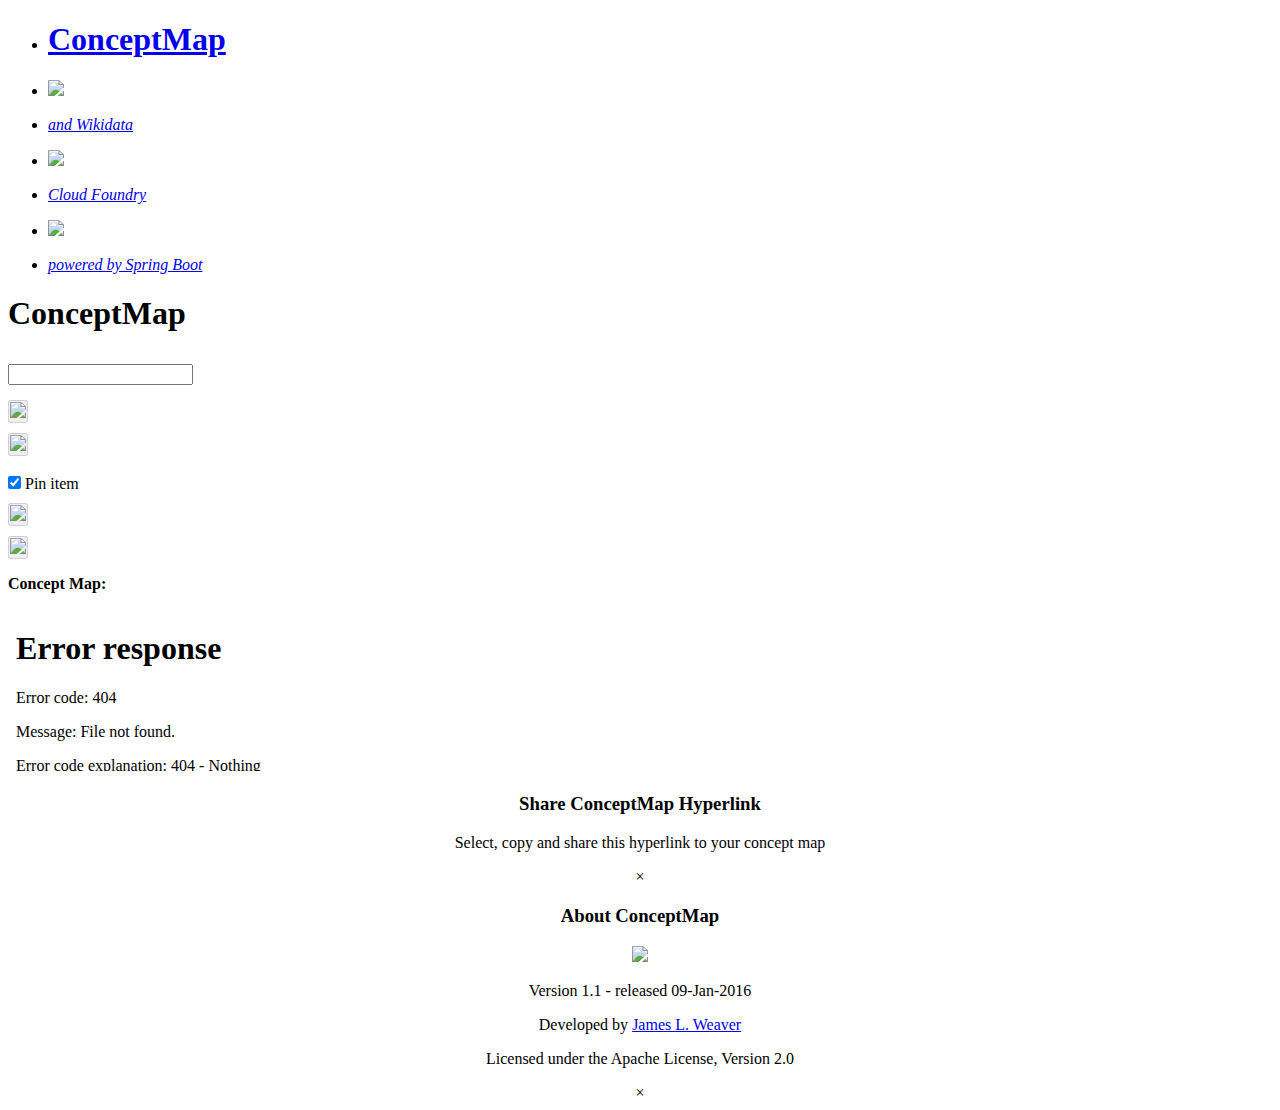
==== commit f6cdc591: "UI tweaks attempting to make IU respond to first click" ====
--- a/src/main/resources/static/index.html
+++ b/src/main/resources/static/index.html
@@ -390,8 +390,8 @@
 
         <div class="small-2 small-offset-0 columns">
           <input id="pinSwitch" name="pinSwitchName" type="checkbox" onclick="handlePinSwitchClick()" checked
-                 style="padding: 0px;margin-top: 30px; margin-left: 0px; margin-right: 0px; margin-bottom: 0px;">
-          <label for="pinSwitch" >Pin Item</label> <!--TODO: Internationalize this label -->
+                 style="padding: 0px;margin-top: 20px; margin-left: 0px; margin-right: 0px; margin-bottom: 0px;">
+          <label for="pinSwitch" >Pin item</label> <!--TODO: Internationalize this label -->
         </div>
 
         <div class="small-2 small-offset-0 columns">
@@ -501,8 +501,8 @@
         x = w.innerWidth || e.clientWidth || g.clientWidth,
         y = w.innerHeight|| e.clientHeight|| g.clientHeight;
 
-    var width = x * .41,
-        height = y - 280;
+    var width = x * .40,
+        height = y - 270;
 
     function loadConceptMap(itemsArg) {
       $( "#conceptMap" ).empty();
@@ -643,6 +643,9 @@
     // Load the concept map with the contents of the item ID array
     loadConceptMap(itemIdArray.join(","));
 
+    // Give search input text field input
+    $( "#searchInput" ).focus();
+
     /*
      * Scrub a String containing comma-separated item IDs and populate itemIdArray
      */
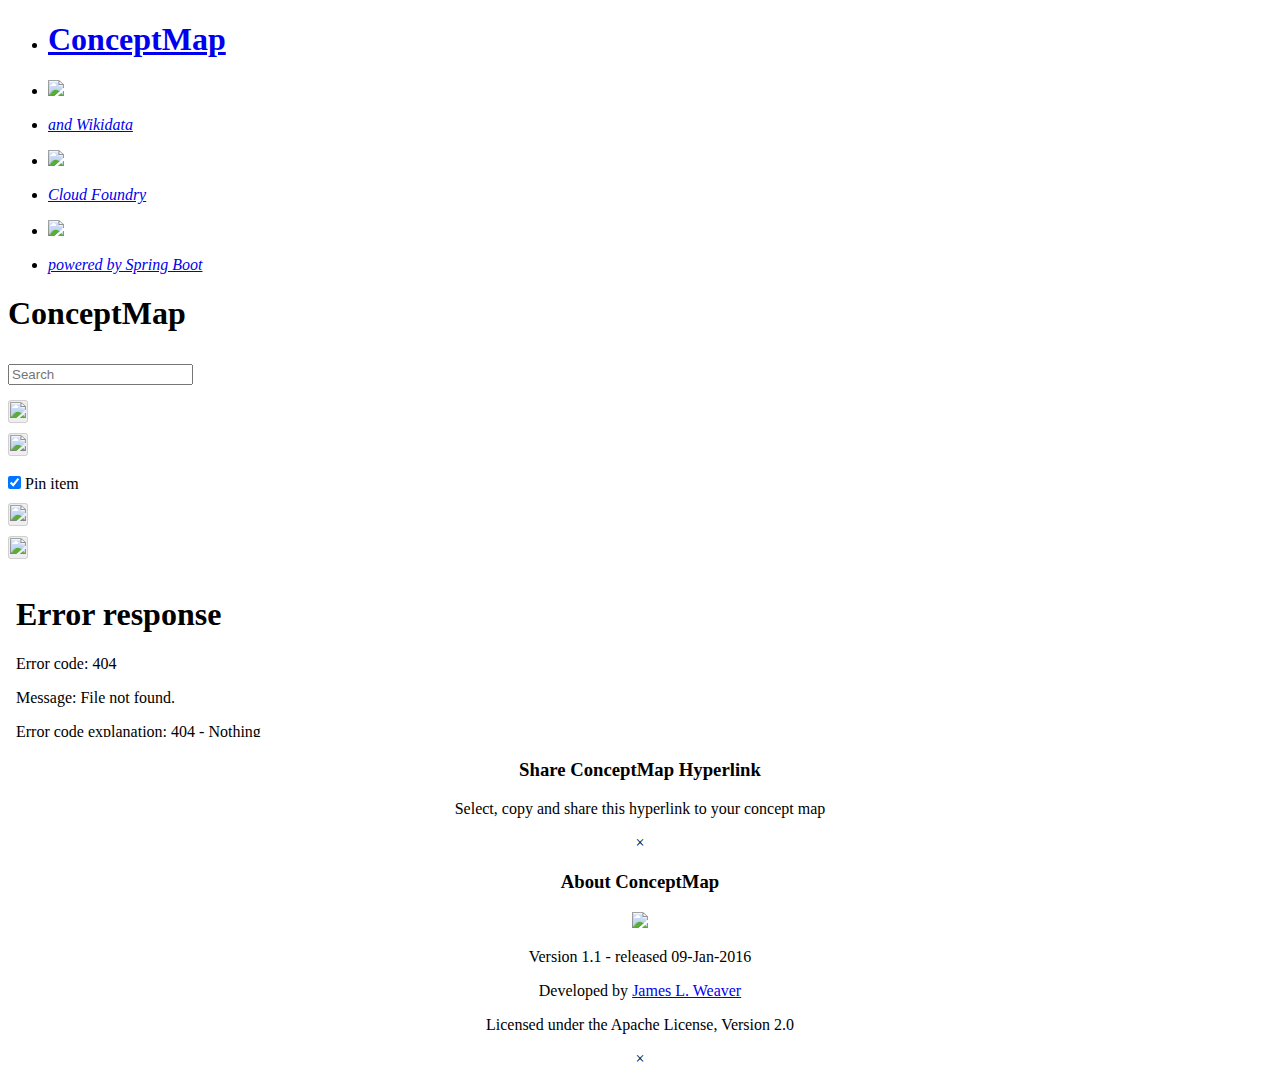
==== commit b5a32fec: "Make area for concept map larger" ====
--- a/src/main/resources/static/index.html
+++ b/src/main/resources/static/index.html
@@ -25,6 +25,158 @@
   <link rel="stylesheet" href="css/concept-map.css"/>
   <script src="js/vendor/modernizr.js"></script>
 
+
+</head>
+
+<body>
+
+<!-- Top bar -->
+
+  <nav class="top-bar" data-topbar role="navigation">
+    <ul class="title-area">
+      <li class="name">
+        <h1><a href="#">ConceptMap</a></h1>
+      </li>
+    </ul>
+
+    <section class="top-bar-section">
+      <ul class="right">
+        <li><a href="#" onclick="openWikidataItem()" style="padding-left: 0px"><img src="img/wikidata-logo.png" ></a></li>
+      </ul>
+      <ul class="right">
+        <li><a href="http://wikidata.org" target="_blank"><i>and Wikidata</i></a></li>
+      </ul>
+      <ul class="right">
+        <li><a href="http://pivotal.io/platform" target="_blank" style="padding: 0px"><img src="img/cloudfoundry-logo.png" style="padding: 0px"></a></li>
+      </ul>
+      <ul class="right">
+        <li><a href="http://pivotal.io/platform" target="_blank"><i>Cloud Foundry</i></a></li>
+      </ul>
+      <ul class="right">
+        <li><a href="http://projects.spring.io/spring-boot" target="_blank" style="padding: 0px"><img src="img/spring-logo.png" style="padding: 0px"></a></li>
+      </ul>
+      <ul class="right">
+        <li><a href="http://projects.spring.io/spring-boot" target="_blank"><i>powered by Spring Boot</i></a></li>
+      </ul>
+    </section>
+  </nav>
+
+  <div class="off-canvas-wrap" data-offcanvas>
+    <div class="inner-wrap">
+      <nav class="tab-bar">
+
+        <section class="left-small">
+          <a class="left-off-canvas-toggle menu-icon" href="#" onclick="retrieveLangLinks(curTitle, curLang)"><span></span></a>
+        </section>
+
+        <section class="middle tab-bar-section">
+          <h1 id="offCanvasTitle" class="title">ConceptMap</h1>
+        </section>
+
+      </nav>
+
+      <div class="row middle">
+        <div class="small-12 large-12 columns">
+          <input id="searchInput" type="text" placeholder="Search" style="margin-top: 10px;margin-bottom: 5px"
+                 onKeyUp="searchArticleNameNearMatch()"/>
+        </div>
+      </div>
+
+      <div class="row">
+        <div class="small-2 small-offset-2 columns">
+          <button id="searchDropdown" type="button" class="tiny" disabled="true" data-dropdown="searchDrop" style="padding: 0px; margin-top: 10px; margin-left: 0px; margin-right: 0px;" onclick="searchPopulateArticleNameMatches()"><img src="img/dropdown-arrow-icon.png" width="44"/></button>
+        </div>
+
+        <div class="small-2 small-offset-0 columns">
+          <button id="searchButton" type="button" class="tiny" disabled="true" style="padding: 0px;margin-top: 10px; margin-left: 0px; margin-right: 0px;" onclick="loadWikipediaPageByArticleName(curNearMatch, curLang)"><img src="img/magnifying-glass.png" width="44"/></button>
+        </div>
+
+        <div class="small-2 small-offset-0 columns">
+          <input id="pinSwitch" name="pinSwitchName" type="checkbox" onclick="handlePinSwitchClick()" checked
+                 style="padding: 0px;margin-top: 20px; margin-left: 0px; margin-right: 0px; margin-bottom: 0px;">
+          <label for="pinSwitch" >Pin item</label> <!--TODO: Internationalize this label -->
+        </div>
+
+        <div class="small-2 small-offset-0 columns">
+          <button id="shareLinkButton" type="button" class="tiny" disabled="false" style="padding: 0px;margin-top: 10px; margin-left: 0px; margin-right: 0px;" onclick="revealShareLinkDialog()"><img src="img/link.png" width="44"/></button>
+        </div>
+
+        <div class="small-2 small-offset-0 columns">
+          <button id="helpAboutButton" type="button" class="tiny" disabled="false" style="padding: 0px;margin-top: 10px; margin-left: 0px; margin-right: 0px;" onclick="revealAboutDialog()"><img src="img/question-mark.png" width="44"/></button>
+        </div>
+
+        <ul id="searchDrop" class="f-dropdown" data-options="align:left" data-dropdown-content aria-hidden="true" tabindex="-1">
+          <!-- This list is dynamically populated -->
+        </ul>
+
+      </div>
+
+      <aside class="left-off-canvas-menu">
+        <ul id="offCanvasLangLinks" class="off-canvas-list">
+          <!-- This list is dynamically populated -->
+        </ul>
+      </aside>
+
+      <a class="exit-off-canvas"></a>
+
+      <section class="main-section">
+        <div class="small-6 columns" style="margin-top: 0px;">
+          <!--b>Concept Map:</b-->
+          <div id="conceptMap"></div>
+        </div>
+        <div class="row">
+          <div class="small-2 columns" style="margin-top: 10px;">
+            <ul id="offCanvasList" class="side-nav panel"  style="padding-left:10px">
+            </ul>
+          </div>
+          <div class="small-4 columns">
+            <iframe id="wikipediaInnerFrame" src="/wikipage?name=Universe&lang=en" frameborder="0" scrolling="no" width="300"
+                    onload="this.style.height=this.contentDocument.body.scrollHeight +'px'; refreshClaimsWikipageEndpoint(this.contentWindow.location.href)"></iframe>
+          </div>
+        </div>
+      </section>
+    </div>
+  </div>
+
+  <div id="shareLinkDialog" class="reveal-modal large" data-reveal aria-labelledby="sharelinkDialogTitle" aria-hidden="true" role="dialog">
+    <div align="center">
+      <h3 id="sharelinkDialogTitle">Share ConceptMap Hyperlink</h3>
+      <p>Select, copy and share this hyperlink to your concept map</p>
+      <p id="shareLink"></p>
+      <a class="close-reveal-modal" aria-label="Close">&#215;</a>
+    </div>
+  </div>
+
+  <div id="aboutDialog" class="reveal-modal large" data-reveal aria-labelledby="aboutDialogTitle" aria-hidden="true" role="dialog">
+    <div align="center">
+      <h3 id="aboutDialogTitle">About ConceptMap</h3>
+      <img src="img/wikibrowser-logo-347.png" >
+      <p>Version 1.1 - released 09-Jan-2016</p>
+      <p>Developed by <a href="https://twitter.com/javafxpert"
+                         target="_blank">James L. Weaver</a></p>
+      <p>Licensed under the Apache License, Version 2.0</p>
+      <a class="close-reveal-modal" aria-label="Close">&#215;</a>
+    </div>
+  </div>
+
+
+  <script src="js/d3.min.js"></script>
+  <script src="js/vendor/jquery.js"></script>
+  <script src="js/foundation.min.js"></script>
+  <script>
+    $(document).foundation({
+      offcanvas : {
+        // Sets method in which offcanvas opens.
+        // [ move | overlap_single | overlap ]
+        open_method: 'overlap_single',
+        // Should the menu close when a menu link is clicked?
+        // [ true | false ]
+        close_on_click : false
+      }
+    });
+
+  </script>
+
   <script>
     var curLang = "en";
     var curTitle = "";
@@ -38,7 +190,7 @@
       $('#shareLinkButton').prop('disabled', true);
       $('#helpAboutButton').prop('disabled', false);
       $('#offCanvasList').foundation('offcanvas', 'show', 'offcanvas-overlap-left');
-      $( "#wikipediaInnerFrame" ).attr("width",(window.innerWidth *.30) - 0); //.attr("height",window.innerHeight - 250);
+      $( "#wikipediaInnerFrame" ).attr("width",(window.innerWidth * .37) - 40); //.attr("height",window.innerHeight - 250);
     } );
 
     /**
@@ -73,7 +225,7 @@
     }
 
     /**
-    /**
+     /**
      * Retrieves Wikipedia article names for a string in an input field. This method is called
      * with each keystroke in the input field
      */
@@ -323,160 +475,11 @@
 
   </script>
 
-</head>
-
-<body>
-
-<!-- Top bar -->
-
-  <nav class="top-bar" data-topbar role="navigation">
-    <ul class="title-area">
-      <li class="name">
-        <h1><a href="#">ConceptMap</a></h1>
-      </li>
-    </ul>
-
-    <section class="top-bar-section">
-      <ul class="right">
-        <li><a href="#" onclick="openWikidataItem()" style="padding-left: 0px"><img src="img/wikidata-logo.png" ></a></li>
-      </ul>
-      <ul class="right">
-        <li><a href="http://wikidata.org" target="_blank"><i>and Wikidata</i></a></li>
-      </ul>
-      <ul class="right">
-        <li><a href="http://pivotal.io/platform" target="_blank" style="padding: 0px"><img src="img/cloudfoundry-logo.png" style="padding: 0px"></a></li>
-      </ul>
-      <ul class="right">
-        <li><a href="http://pivotal.io/platform" target="_blank"><i>Cloud Foundry</i></a></li>
-      </ul>
-      <ul class="right">
-        <li><a href="http://projects.spring.io/spring-boot" target="_blank" style="padding: 0px"><img src="img/spring-logo.png" style="padding: 0px"></a></li>
-      </ul>
-      <ul class="right">
-        <li><a href="http://projects.spring.io/spring-boot" target="_blank"><i>powered by Spring Boot</i></a></li>
-      </ul>
-    </section>
-  </nav>
-
-  <div class="off-canvas-wrap" data-offcanvas>
-    <div class="inner-wrap">
-      <nav class="tab-bar">
-
-        <section class="left-small">
-          <a class="left-off-canvas-toggle menu-icon" href="#" onclick="retrieveLangLinks(curTitle, curLang)"><span></span></a>
-        </section>
-
-        <section class="middle tab-bar-section">
-          <h1 id="offCanvasTitle" class="title">ConceptMap</h1>
-        </section>
-
-      </nav>
-
-      <div class="row middle">
-        <div class="small-12 large-12 columns">
-          <input id="searchInput" type="text" style="margin-top: 10px;margin-bottom: 5px"
-                 onKeyUp="searchArticleNameNearMatch()"/>
-        </div>
-      </div>
-
-      <div class="row">
-        <div class="small-2 small-offset-2 columns">
-          <button id="searchDropdown" type="button" class="tiny" disabled="true" data-dropdown="searchDrop" style="padding: 0px; margin-top: 10px; margin-left: 0px; margin-right: 0px;" onclick="searchPopulateArticleNameMatches()"><img src="img/dropdown-arrow-icon.png" width="44"/></button>
-        </div>
-
-        <div class="small-2 small-offset-0 columns">
-          <button id="searchButton" type="button" class="tiny" disabled="true" style="padding: 0px;margin-top: 10px; margin-left: 0px; margin-right: 0px;" onclick="loadWikipediaPageByArticleName(curNearMatch, curLang)"><img src="img/magnifying-glass.png" width="44"/></button>
-        </div>
-
-        <div class="small-2 small-offset-0 columns">
-          <input id="pinSwitch" name="pinSwitchName" type="checkbox" onclick="handlePinSwitchClick()" checked
-                 style="padding: 0px;margin-top: 20px; margin-left: 0px; margin-right: 0px; margin-bottom: 0px;">
-          <label for="pinSwitch" >Pin item</label> <!--TODO: Internationalize this label -->
-        </div>
-
-        <div class="small-2 small-offset-0 columns">
-          <button id="shareLinkButton" type="button" class="tiny" disabled="false" style="padding: 0px;margin-top: 10px; margin-left: 0px; margin-right: 0px;" onclick="revealShareLinkDialog()"><img src="img/link.png" width="44"/></button>
-        </div>
-
-        <div class="small-2 small-offset-0 columns">
-          <button id="helpAboutButton" type="button" class="tiny" disabled="false" style="padding: 0px;margin-top: 10px; margin-left: 0px; margin-right: 0px;" onclick="revealAboutDialog()"><img src="img/question-mark.png" width="44"/></button>
-        </div>
-
-        <ul id="searchDrop" class="f-dropdown" data-options="align:left" data-dropdown-content aria-hidden="true" tabindex="-1">
-          <!-- This list is dynamically populated -->
-        </ul>
-
-      </div>
-
-      <aside class="left-off-canvas-menu">
-        <ul id="offCanvasLangLinks" class="off-canvas-list">
-          <!-- This list is dynamically populated -->
-        </ul>
-      </aside>
-
-      <a class="exit-off-canvas"></a>
-
-      <section class="main-section">
-        <div class="small-5 columns" style="margin-top: 10px;">
-          <b>Concept Map:</b>
-          <div id="conceptMap"></div>
-        </div>
-        <div class="row">
-          <div class="small-3 columns" style="margin-top: 10px;">
-            <ul id="offCanvasList" class="side-nav panel"  style="padding-left:10px">
-            </ul>
-          </div>
-          <div class="small-4 columns">
-            <iframe id="wikipediaInnerFrame" src="/wikipage?name=Universe&lang=en" frameborder="0" scrolling="no" width="300"
-                    onload="this.style.height=this.contentDocument.body.scrollHeight +'px'; refreshClaimsWikipageEndpoint(this.contentWindow.location.href)"></iframe>
-          </div>
-        </div>
-      </section>
-    </div>
-  </div>
-
-  <div id="shareLinkDialog" class="reveal-modal large" data-reveal aria-labelledby="sharelinkDialogTitle" aria-hidden="true" role="dialog">
-    <div align="center">
-      <h3 id="sharelinkDialogTitle">Share ConceptMap Hyperlink</h3>
-      <p>Select, copy and share this hyperlink to your concept map</p>
-      <p id="shareLink"></p>
-      <a class="close-reveal-modal" aria-label="Close">&#215;</a>
-    </div>
-  </div>
-
-  <div id="aboutDialog" class="reveal-modal large" data-reveal aria-labelledby="aboutDialogTitle" aria-hidden="true" role="dialog">
-    <div align="center">
-      <h3 id="aboutDialogTitle">About ConceptMap</h3>
-      <img src="img/wikibrowser-logo-347.png" >
-      <p>Version 1.1 - released 09-Jan-2016</p>
-      <p>Developed by <a href="https://twitter.com/javafxpert"
-                         target="_blank">James L. Weaver</a></p>
-      <p>Licensed under the Apache License, Version 2.0</p>
-      <a class="close-reveal-modal" aria-label="Close">&#215;</a>
-    </div>
-  </div>
-
-
-  <script src="js/d3.min.js"></script>
-  <script src="js/vendor/jquery.js"></script>
-  <script src="js/foundation.min.js"></script>
-  <script>
-    $(document).foundation({
-      offcanvas : {
-        // Sets method in which offcanvas opens.
-        // [ move | overlap_single | overlap ]
-        open_method: 'overlap_single',
-        // Should the menu close when a menu link is clicked?
-        // [ true | false ]
-        close_on_click : false
-      }
-    });
-
-  </script>
+
   <script>
     // Throttled resize function
     $(window).on('resize', Foundation.utils.throttle(function(e){
-      $( "#wikipediaInnerFrame" ).attr("width",(window.innerWidth * .30) - 0); //.attr("height",window.innerHeight - 250);
+      $( "#wikipediaInnerFrame" ).attr("width",(window.innerWidth * .37) - 40); //.attr("height",window.innerHeight - 250);
     }, 300));
 
     $("input").keypress(function(event){
@@ -501,8 +504,8 @@
         x = w.innerWidth || e.clientWidth || g.clientWidth,
         y = w.innerHeight|| e.clientHeight|| g.clientHeight;
 
-    var width = x * .40,
-        height = y - 270;
+    var width = x * .50,
+        height = (y - 270) * 1.2;
 
     function loadConceptMap(itemsArg) {
       $( "#conceptMap" ).empty();
@@ -513,7 +516,7 @@
 
       var force = d3.layout.force()
           .size([width, height])
-          .linkDistance(150)
+          .linkDistance(120)
           .charge(-450);
 
       var graphServiceUrl = "http://conceptmap.cfapps.io/graph?items=";
@@ -643,9 +646,6 @@
     // Load the concept map with the contents of the item ID array
     loadConceptMap(itemIdArray.join(","));
 
-    // Give search input text field input
-    $( "#searchInput" ).focus();
-
     /*
      * Scrub a String containing comma-separated item IDs and populate itemIdArray
      */
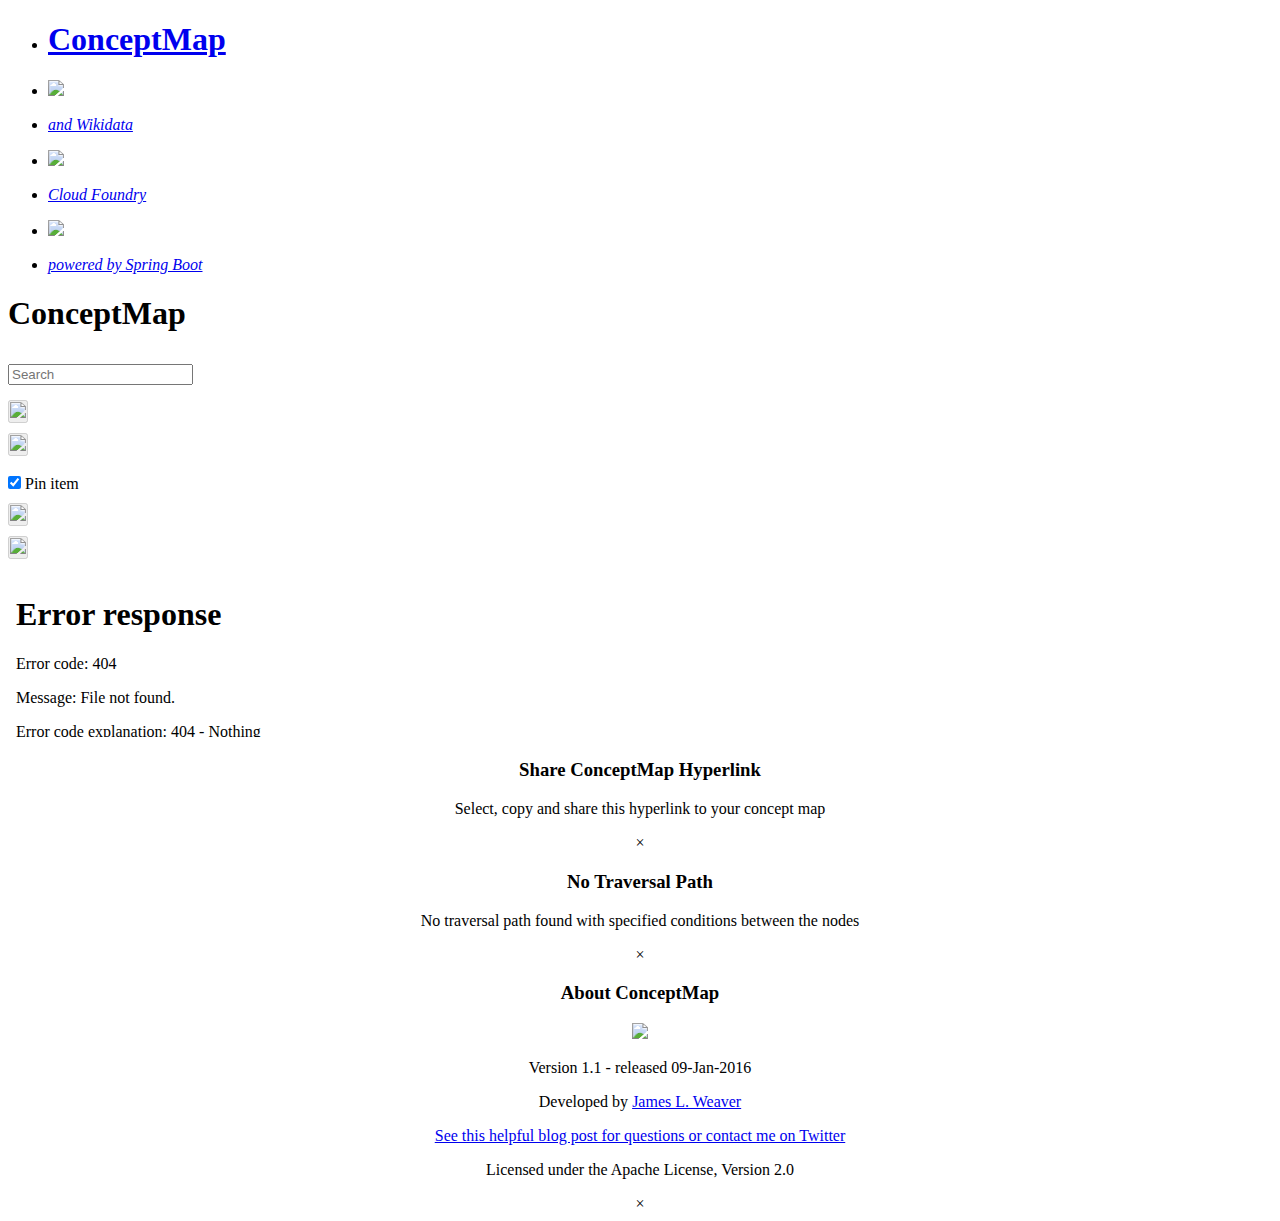
==== commit 02d3963d: "Partial implementation of all short paths" ====
--- a/src/main/resources/static/index.html
+++ b/src/main/resources/static/index.html
@@ -128,6 +128,8 @@
           <div class="small-2 columns" style="margin-top: 10px;">
             <ul id="offCanvasList" class="side-nav panel"  style="padding-left:10px">
             </ul>
+            <ul id="fromRelatedItemsList" class="side-nav panel"  style="padding-left:10px">
+            </ul>
           </div>
           <div class="small-4 columns">
             <iframe id="wikipediaInnerFrame" src="/wikipage?name=Universe&lang=en" frameborder="0" scrolling="no" width="300"
@@ -147,13 +149,23 @@
     </div>
   </div>
 
-  <div id="aboutDialog" class="reveal-modal large" data-reveal aria-labelledby="aboutDialogTitle" aria-hidden="true" role="dialog">
+<div id="noTraversalPathDialog" class="reveal-modal large" data-reveal aria-labelledby="noTraversalPathDialogTitle" aria-hidden="true" role="dialog">
+  <div align="center">
+    <h3 id="noTraversalPathDialogTitle">No Traversal Path</h3>
+    <p>No traversal path found with specified conditions between the nodes</p>
+    <p id="noTraversalPath"></p>
+    <a class="close-reveal-modal" aria-label="Close">&#215;</a>
+  </div>
+</div>
+
+<div id="aboutDialog" class="reveal-modal large" data-reveal aria-labelledby="aboutDialogTitle" aria-hidden="true" role="dialog">
     <div align="center">
       <h3 id="aboutDialogTitle">About ConceptMap</h3>
       <img src="img/wikibrowser-logo-347.png" >
       <p>Version 1.1 - released 09-Jan-2016</p>
       <p>Developed by <a href="https://twitter.com/javafxpert"
                          target="_blank">James L. Weaver</a></p>
+      <a href="http://javafxpert.com/2016/01/brief-demo-of-conceptmap-v11-creating-dynamic-concept-maps.html" target="_blank">See this helpful blog post for questions or contact me on Twitter</a>
       <p>Licensed under the Apache License, Version 2.0</p>
       <a class="close-reveal-modal" aria-label="Close">&#215;</a>
     </div>
@@ -181,17 +193,34 @@
     var curLang = "en";
     var curTitle = "";
     var curItemId = "Q1";
+    var curPageItemId = "Q1";  //Id of page currently being displayed
     var curNearMatch = "";
     var dispIds = true;
+    var visibleGraphDirty = true;
+
+    // These variables hold the item ID, property ID, and direction for the start node of a shortest path pending request
+    var shortestPathStartItemId = "";
+    var shortestPathStartPropId = "";
+    var shortestPathTravDirection = "";
 
     // TODO: Examine usefulness of, and possibly refactor, functionality in this handler
     window.addEventListener('load', function() {
       $('#searchButton').prop('disabled', true);
       $('#shareLinkButton').prop('disabled', true);
       $('#helpAboutButton').prop('disabled', false);
-      $('#offCanvasList').foundation('offcanvas', 'show', 'offcanvas-overlap-left');
+      //$('#offCanvasList').foundation('offcanvas', 'toggle', 'offcanvas-overlap-left');
       $( "#wikipediaInnerFrame" ).attr("width",(window.innerWidth * .37) - 40); //.attr("height",window.innerHeight - 250);
-    } );
+      $(document).foundation({
+        offcanvas : {
+          // Sets method in which offcanvas opens.
+          // [ move | overlap_single | overlap ]
+          open_method: 'move',
+          // Should the menu close when a menu link is clicked?
+          // [ true | false ]
+          close_on_click : true
+        }
+      });
+    });
 
     /**
      * Retrieves Wikipedia article names for a string in an input field. This method is called
@@ -253,14 +282,6 @@
     }
 
     /**
-     * Convenience method to call multiple functions
-     */
-    function retrieveClaimsAndLoadPage(id, lang) {
-      retrieveClaimsByItemId(id, lang);
-      loadWikipediaPageByItemId(id, lang);
-    }
-
-    /**
      * Parses the
      * @param wikipageEndpointWithParams
      *
@@ -292,6 +313,7 @@
           language = paramValueArray[1];
         }
       }
+      articleName = trimAnchor(articleName);
       if (articleName != "") {
         refreshClaims(articleName, language);
       }
@@ -310,6 +332,7 @@
               dataType: 'json',
             })
             .done(function (itemInfo) {
+              curPageItemId = itemInfo.itemId;
               retrieveClaimsByItemId(itemInfo.itemId, lang);
             })
             .error(function (err) {
@@ -319,20 +342,116 @@
     }
 
     function retrieveClaimsByItemId (id, lang) {
-      // Cause Concept Map model to be updated
-      // addItemId(id);
-
       $.ajax({
             url: '/claims',
             data: "id=" + id + "&lang=" + lang + "",
             dataType: 'json',
           })
           .done(function(data) { // Variable data contains the data we get from serverside
-            populateOffCanvasList(data)
+            populateOffCanvasList(data);
+            retrieveRelatedClaimsByItemId(id, lang)
           })
           .error(function(err) {
             //alert("error: " + err);
           });
+    }
+
+    function retrieveRelatedClaimsByItemId (id, lang) {
+      $.ajax({
+            url: '/relatedclaims',
+            data: "id=" + id + "&lang=" + lang + "",
+            dataType: 'json',
+          })
+          .done(function(data) { // Variable data contains the data we get from serverside
+            populateFromRelatedItemsList(data)
+          })
+          .error(function(err) {
+            $('#fromRelatedItemsList').html('<label>Error loading related items</label>');
+          });
+    }
+
+    /*
+     * Traverse breadth-first an item
+     * @param id Wikidata item ID
+     * @param prop Wikidata property ID
+     * @param direction "f" for forward, "r" for reverse, "u" for undirected
+     * @param depth number of levels to traverse (0 defaults to a reasonable maximum)
+     * @param limit maximum number of items to return (0 defaults to a reasonable maximum)
+     */
+    function traverseItems (id, prop, direction, depth, limit) {
+      $('#pinSwitch').prop('checked', true); // In case pin checkbox isn't already set
+
+      // Scroll the main page to the top
+      window.scrollTo(0, 0);
+
+      $.ajax({
+            url: '/traversal',
+            data: "id=" + id + "&prop=" + prop + "&direction=" + direction + "&depth=" + depth + "&limit=" + limit + "",
+            dataType: 'json',
+          })
+          .done(function(results) { // Variable data contains the data we get from serverside
+            var items = results.item;
+            for (var idx in items) {
+              var itemId = items[idx].id;
+              addItemId(itemId);
+            }
+            loadConceptMap();
+          })
+          .error(function(err) {
+            //alert("error: " + err);
+          });
+    }
+
+    /*
+     * Ascertain shortest path between two items
+     * @param id Wikidata item ID for start of path
+     * @param prop Wikidata property ID
+     * @param direction "f" for forward, "r" for reverse, "u" for undirected
+     * @param depth number of levels to traverse (0 defaults to a reasonable maximum)
+     * @param target Wikidata property ID for end of path
+     * @param limit maximum number of items to return (0 defaults to a reasonable maximum)
+     */
+    function shortestPathNavigation (id, prop, direction, depth, target, limit) {
+      //$('#pinSwitch').prop('checked', true); // In case pin checkbox isn't already set
+
+      // Scroll the main page to the top
+      //window.scrollTo(0, 0);
+
+      $.ajax({
+            url: '/traversal',
+            data: "id=" + id + "&prop=" + prop + "&direction=" + direction + "&depth=" + depth + "&target=" + target + "&limit=" + limit + "",
+            dataType: 'json',
+          })
+          .done(function(results) { // Variable data contains the data we get from serverside
+            var items = results.item;
+            if (items.length > 0) {
+              for (var idx in items) {
+                var itemId = items[idx].id;
+                addItemId(itemId);
+              }
+              loadConceptMap();
+            }
+            else {
+              $('#noTraversalPathDialog').foundation('reveal', 'open');
+            }
+          })
+          .error(function(err) {
+            //alert("error: " + err);
+          });
+    }
+
+    /*
+     * Note the most recent item ID, property ID, and direction for the start node of a shortest path request
+     */
+    function noteShortestPathStartInfo(itemId, propId, travDirection) {
+      //$('#pinSwitch').prop('checked', true); // In case pin checkbox isn't already set
+
+      // Scroll the main page to the top
+      window.scrollTo(0, 0);
+
+      shortestPathStartItemId = itemId;
+      shortestPathStartPropId = propId;
+      shortestPathTravDirection = travDirection;
     }
 
     // Supply id and lang
@@ -345,7 +464,16 @@
           .done(function(itemInfo) {
             var artName = itemInfo.articleName;
             if (artName !== null) {
+              if (id === curPageItemId) {
+                // If the page hasn't changed, force the claims info to be refreshed, because it won't be performed
+                // as a result of the page in the iFrame being replaced.
+                retrieveClaimsByItemId(id, lang);
+              }
+              curPageItemId = id;
               $("#wikipediaInnerFrame").attr("src", "/wikipage?name=" + itemInfo.articleName + "&lang=" + lang);
+            }
+            else {
+              retrieveClaimsByItemId(id, lang);
             }
           })
           .error(function(err) {
@@ -360,6 +488,7 @@
 
     function populateOffCanvasList(resp) {
       $('#offCanvasList').html(''); // Clear out off-canvas list
+      $('#fromRelatedItemsList').html('<label>Loading related items ...</label>'); // Clear out off-canvas list for related items
       $('#offCanvasList').append("<b>Wikidata Relationships:</b><br/><br/>"); //TODO: Internationalize this label
       var title = resp.articleTitle;
       curTitle = title;
@@ -381,24 +510,35 @@
       $('#offCanvasTitle').text(title + (dispIds ? (" :" + curItemId) : "") + " [" + language + "]");
 
       for (var cIdx in resp.claim) {
+        var propId = resp.claim[cIdx].prop.id;
         if (resp.claim[cIdx].val.length == 1) {
-          $('#offCanvasList').append("<li><label>" + resp.claim[cIdx].prop.label + (dispIds ? (" :" + resp.claim[cIdx].prop.id) : "") + "</label></li>");
+          $('#offCanvasList').append("<li>" +
+              "<input type='button' value='x1' onclick='traverseItems(curItemId,\"" + propId + "\", \"f\", 1, 0)' title='Expand items to one level'></input>" + "&nbsp;" +
+              "<input type='button' value='x*' onclick='traverseItems(curItemId,\"" + propId + "\", \"f\", 0, 0)' title='Expand items to multiple levels'></input>" + "&nbsp;" +
+              "<input type='button' value='pu' onclick='noteShortestPathStartInfo(curItemId,\"" + propId + "\", \"u\")' title='Find shortest path undirected'></input>" + "&nbsp;" +
+              "<input type='button' value='pf' onclick='noteShortestPathStartInfo(curItemId,\"" + propId + "\", \"f\")' title='Find shortest path in forward direction'></input>" +
+              "<label>" + resp.claim[cIdx].prop.label + (dispIds ? (" :" + propId) : "+") + "</label></li>");
           itemId = resp.claim[cIdx].val[0].id;
           isProperty = itemId.substring(0, 1).toUpperCase() === "P";
-          $('#offCanvasList').append("<li><a href='#' onclick='retrieveClaimsAndLoadPage(\"" + itemId + "\", \"" + language + "\")'>" +
-              resp.claim[cIdx].val[0].label + (dispIds ? (" <i>:" + itemId) : "") +
-              (dispIds ? ("</i>") : "") +
+          $('#offCanvasList').append("<li><a href='#' onclick='loadWikipediaPageByItemId(\"" + itemId + "\", \"" + language + "\")'>" +
+              resp.claim[cIdx].val[0].label + (dispIds ? (" :" + itemId) : "") +
+              (dispIds ? ("") : "") +
               "</a></li>");
         }
         else {
-          $('#offCanvasList').append("<li><label>" + resp.claim[cIdx].prop.label + (dispIds ? (" :" + resp.claim[cIdx].prop.id) : "") + "</label></li>");
+          $('#offCanvasList').append("<li>" +
+              "<input type='button' value='x1' onclick='traverseItems(curItemId,\"" + propId + "\", \"f\", 1, 0)' title='Expand items to one level'></input>" + "&nbsp;" +
+              "<input type='button' value='x*' onclick='traverseItems(curItemId,\"" + propId + "\", \"f\", 0, 0)' title='Expand items to multiple levels'></input>" + "&nbsp;" +
+              "<input type='button' value='pu' onclick='noteShortestPathStartInfo(curItemId,\"" + propId + "\", \"u\")' title='Find shortest path undirected'></input>" + "&nbsp;" +
+              "<input type='button' value='pf' onclick='noteShortestPathStartInfo(curItemId,\"" + propId + "\", \"f\")' title='Find shortest path in forward direction'></input>" +
+              "<label>" + resp.claim[cIdx].prop.label + (dispIds ? (" :" + propId) : "+") + "</label></li>");
           var vals = resp.claim[cIdx].val;
           for (var vIdx in vals) {
             itemId = vals[vIdx].id;
             isProperty = itemId.substring(0, 1).toUpperCase() === "P";
-            $('#offCanvasList').append("  <li><a href='#' onclick='retrieveClaimsAndLoadPage(\"" + itemId + "\", \"" + language + "\")'>" +
-                vals[vIdx].label + (dispIds ? (" <i>:" + itemId) : "") +
-                (dispIds ? ("</i>") : "") +
+            $('#offCanvasList').append("  <li><a href='#' onclick='loadWikipediaPageByItemId(\"" + itemId + "\", \"" + language + "\")'>" +
+                vals[vIdx].label + (dispIds ? (" :" + itemId) : "") +
+                (dispIds ? ("") : "") +
                 "</a></li>");
           }
           $('#offCanvasList').append("  </ul>");
@@ -406,7 +546,55 @@
         }
       }
       $('#offCanvasList').append("</ul>");
-
+    }
+
+    function populateFromRelatedItemsList(resp) {
+      $('#fromRelatedItemsList').html(''); // Clear out off-canvas list
+      $('#fromRelatedItemsList').append("<b><i>From Related Items:</i></b><br/><br/>"); //TODO: Internationalize this label
+
+      var language = resp.lang;
+      var itemId = ""
+      var isProperty;
+
+      for (var cIdx in resp.claim) {
+        var propId = resp.claim[cIdx].prop.id;
+        if (resp.claim[cIdx].val.length == 1) {
+          $('#fromRelatedItemsList').append("<li>" +
+              "<input type='button' value='x1' onclick='traverseItems(curItemId,\"" + propId + "\", \"r\", 1, 0)' title='Expand items to one level'></input>" + "&nbsp;" +
+              "<input type='button' value='x*' onclick='traverseItems(curItemId,\"" + propId + "\", \"r\", 0, 0)' title='Expand items to multiple levels'></input>" + "&nbsp;" +
+              "<input type='button' value='pu' onclick='noteShortestPathStartInfo(curItemId,\"" + propId + "\", \"u\")' title='Find shortest path undirected'></input>" + "&nbsp;" +
+              "<input type='button' value='pr' onclick='noteShortestPathStartInfo(curItemId,\"" + propId + "\", \"r\")' title='Find shortest path in reverse direction'></input>" +
+              "<i><label>" + resp.claim[cIdx].prop.label + (dispIds ? (" :" + propId) : "+") + "</label></i></li>");
+          itemId = resp.claim[cIdx].val[0].id;
+          isProperty = itemId.substring(0, 1).toUpperCase() === "P";
+          $('#fromRelatedItemsList').append("<li><a href='#' onclick='loadWikipediaPageByItemId(\"" + itemId + "\", \"" + language + "\")'><i>" +
+              resp.claim[cIdx].val[0].label + "</i>" + (dispIds ? (" <i>:" + itemId) : "") +
+              (dispIds ? ("</i>") : "") +
+              "</a></li>");
+        }
+        else {
+          $('#fromRelatedItemsList').append("<li>" +
+              "<input type='button' value='x1' onclick='traverseItems(curItemId,\"" + propId + "\", \"r\", 1, 0)' title='Expand items to one level'></input>" + "&nbsp;" +
+              "<input type='button' value='x*' onclick='traverseItems(curItemId,\"" + propId + "\", \"r\", 0, 0)' title='Expand items to multiple levels'></input>" + "&nbsp;" +
+              "<input type='button' value='pu' onclick='noteShortestPathStartInfo(curItemId,\"" + propId + "\", \"u\")' title='Find shortest path undirected'></input>" + "&nbsp;" +
+              "<input type='button' value='pr' onclick='noteShortestPathStartInfo(curItemId,\"" + propId + "\", \"r\")' title='Find shortest path in reverse direction'></input>" +
+              "<i><label>" + resp.claim[cIdx].prop.label + (dispIds ? (" :" + propId) : "+") + "</label></i></li>");
+          var vals = resp.claim[cIdx].val;
+          for (var vIdx in vals) {
+            itemId = vals[vIdx].id;
+            isProperty = itemId.substring(0, 1).toUpperCase() === "P";
+            $('#fromRelatedItemsList').append("  <li><a href='#' onclick='loadWikipediaPageByItemId(\"" + itemId + "\", \"" + language + "\")'><i>" +
+                vals[vIdx].label + "</i>" + (dispIds ? (" <i>:" + itemId) : "") +
+                (dispIds ? ("</i>") : "") +
+                "</a></li>");
+          }
+          $('#fromRelatedItemsList').append("  </ul>");
+          $('#fromRelatedItemsList').append("</li>");
+        }
+      }
+      $('#fromRelatedItemsList').append("</ul>");
+
+      loadConceptMap();
     }
 
     function retrieveLangLinks (title, lang) {
@@ -435,7 +623,12 @@
           var langAutonym = langLink.langAutonym;
           var langCode = langLink.langCode;
           var articleName = langLink.articleName;
-          $('#offCanvasLangLinks').append("<li><a href='#' onclick='loadWikipediaPageByArticleName(\"" + articleName + "\", \"" + langCode + "\")'>" +
+          var articleTitle = langLink.articleTitle;
+
+          articleTitle = trimAnchor(articleTitle);
+
+          // TODO: Experiment more with this approach:
+          $('#offCanvasLangLinks').append("<li><a href='#' onclick='touchClaimsInItemIdArray(\"" + langCode + "\"); visibleGraphDirty = true; loadWikipediaPageByArticleName(\"" + articleName + "\", \"" + langCode + "\")'>" +
               langName + " / " + langAutonym + "</a></li>");
         }
         $('#offCanvasLangLinks').append("</ul>");
@@ -445,7 +638,7 @@
     function revealShareLinkDialog() {
       $.ajax({
             url: '/bitly',
-            data: "items=" + exportItemIds(),
+            data: "items=" + exportItemIds() + "&lang=" + curLang,
             dataType: 'json',
           })
           .done(function(bitly) {
@@ -472,11 +665,20 @@
       window.open('https://www.wikidata.org/wiki/' + curItemId);
     }
 
-
-  </script>
-
-
-  <script>
+    /**
+     * Trims the anchor, if present, from an article name
+     */
+    function trimAnchor(articleStr) {
+      var retStr = articleStr;
+      if (retStr != null && retStr.length > 0) {
+        var hashPos = retStr.indexOf("#");
+        if (hashPos >= 0) {
+          retStr = retStr.substring(0, hashPos);
+        }
+      }
+      return retStr;
+    }
+
     // Throttled resize function
     $(window).on('resize', Foundation.utils.throttle(function(e){
       $( "#wikipediaInnerFrame" ).attr("width",(window.innerWidth * .37) - 40); //.attr("height",window.innerHeight - 250);
@@ -507,7 +709,14 @@
     var width = x * .50,
         height = (y - 270) * 1.2;
 
-    function loadConceptMap(itemsArg) {
+    function loadConceptMap() {
+      var itemsStr = itemIdArray.join(",");
+      if (!visibleGraphDirty) {
+        return;
+      }
+      else {
+        visibleGraphDirty = false;
+      }
       $( "#conceptMap" ).empty();
       var svg = d3.select("#conceptMap").append("svg")
         .attr("width", width)
@@ -519,9 +728,10 @@
           .linkDistance(120)
           .charge(-450);
 
+      // TODO: Make the following statement configurable:
       var graphServiceUrl = "http://conceptmap.cfapps.io/graph?items=";
 
-      d3.json(graphServiceUrl + itemsArg, function (error, graph) {
+      d3.json(graphServiceUrl + itemsStr, function (error, graph) {
         if (error) throw error;
 
         var nodeById = d3.map();
@@ -536,8 +746,9 @@
         });
 
         // TODO: Decide whether to enable
-        //var drag = force.drag()
-        //    .on("dragstart", dragstart);
+        var drag = force.drag()
+            .on("dragstart", dragstart)
+            .on("drag", dragging);
 
         force
             .nodes(graph.nodes)
@@ -564,7 +775,6 @@
             .enter().append("svg:path")
             .attr("class", function(d) { return "link " + d.type; })
             .attr("id",function(d,i) { return "linkId_" + i; })
-            //.attr("marker-end", function(d) { return "url(#" + d.type + ")"; });
             .attr("marker-end", function(d) { return "url(#" + "default" + ")"; });
         var linktext = svg.append("svg:g").selectAll("g.linklabelholder").data(force.links());
 
@@ -577,7 +787,6 @@
             .attr("text-anchor", "start")
             .style("fill","#000")
             .append("textPath")
-            //.attr("xlink:href",function(d) { return "hello";})
             .attr("xlink:href",function(d,i) { return "#linkId_" + i;})
             .text(function(d) {
               return d.type;
@@ -588,8 +797,8 @@
             .data(force.nodes())
             .enter().append("circle")
             .attr("r", 20)
-            .on("click", handleNodeClick)
-            .on("touch", handleNodeClick)
+            .on("click", handleMouseClick)
+            .on("touch", handleMouseClick)
             .call(force.drag);
 
         var text = svg.append("g").selectAll("text")
@@ -619,9 +828,31 @@
           return "translate(" + d.x + "," + d.y + ")";
         }
 
+        var isDragging = false;
+
         function dragstart(d) {
           d3.select(this).classed("fixed", d.fixed = true);
         }
+
+        function dragging(d) {
+          isDragging = true;
+        }
+
+        function handleMouseClick(d) {
+          if (!isDragging) {
+            if (shortestPathStartItemId.length > 0) {
+              // There is a pending request to do a shortest path navigation
+              shortestPathNavigation (shortestPathStartItemId, shortestPathStartPropId, shortestPathTravDirection, 0, d.id ,0);
+              shortestPathStartItemId = "";
+              shortestPathStartPropId = "";
+              shortestPathTravDirection = "";
+            }
+            else {
+              loadWikipediaPageByItemId(d.id, curLang);
+            }
+          }
+          isDragging = false;
+        }
       });
     }
 
@@ -629,22 +860,30 @@
     // Contains item IDs to display in concept map
     var itemIdArray = ["Q1"];
 
-    //alert('Query string: '+self.location.search);
-    // if query string supplied to app, populate item ID array
-    var appQueryString = self.location.search;
-    if (appQueryString !== null) {
-      appQueryString = appQueryString.trim();
-      var itemsArgName = "?items=";
-      if (appQueryString.length > itemsArgName.length) {
-        // Remove the ?items= from the beginning of the query string
-        appQueryString = appQueryString.substring(7);
-        appQueryString = decodeURI(appQueryString);
-        importItemIds(appQueryString);
-      }
-    }
-
-    // Load the concept map with the contents of the item ID array
-    loadConceptMap(itemIdArray.join(","));
+    // Support a language specified as an argument, but need to handle multiple languages in the Neo4j database befor publicizing
+    var langArgStr = getArgumentByName("lang");
+    if (langArgStr.length > 0) {
+      curLang = langArgStr;
+    }
+
+    var itemsArgStr = getArgumentByName("items");
+    if (itemsArgStr.length > 0) {
+      importItemIds(itemsArgStr);
+    }
+
+    // Cause each ID in array to be merged into neo4j database
+    touchClaimsInItemIdArray(curLang);
+
+
+    /*
+     * Function that retrieves an argument from the URL (self.location.search)
+     */
+    function getArgumentByName(name) {
+      name = name.replace(/[\[]/, "\\[").replace(/[\]]/, "\\]");
+      var regex = new RegExp("[\\?&]" + name + "=([^&#]*)"),
+          results = regex.exec(self.location.search);
+      return results === null ? "" : decodeURIComponent(results[1].replace(/\+/g, " "));
+    }
 
     /*
      * Scrub a String containing comma-separated item IDs and populate itemIdArray
@@ -664,7 +903,7 @@
       // Set the current item ID to the first ID in the supplied list of items
       if (itemIdArray.length > 0) {
         curItemId = itemIdArray[0];
-        retrieveClaimsAndLoadPage(curItemId, curLang);
+        loadWikipediaPageByItemId(curItemId, curLang);
       }
     }
 
@@ -692,7 +931,7 @@
         }
       }
       $('#shareLinkButton').prop('disabled', itemIdArray.length == 0);
-      loadConceptMap(itemIdArray.join(","));
+      visibleGraphDirty = true;
     }
 
     function removeItemId(itemId) {
@@ -703,11 +942,33 @@
         }
       }
       $('#shareLinkButton').prop('disabled', itemIdArray.length == 0);
-      loadConceptMap(itemIdArray.join(","));
+      visibleGraphDirty = true;
     }
 
     function isItemIdInConceptMap(itemId) {
       return itemIdArray.indexOf(itemId) > -1;
+    }
+
+    /**
+     * Cause the neo4j database to be loaded with item info
+     * @param id
+     * @param lang
+     */
+    function touchClaimsInItemIdArray (lang) {
+      for (var i = 0; i < itemIdArray.length; i++) {
+        var id = itemIdArray[i];
+        $.ajax({
+              url: '/claims',
+              data: "id=" + id + "&lang=" + lang + "",
+              dataType: 'json',
+            })
+            .done(function (data) { // Variable data contains the data we get from serverside
+              //
+            })
+            .error(function (err) {
+              //alert("error: " + err);
+            });
+      }
     }
 
     function handlePinSwitchClick() {
@@ -718,10 +979,7 @@
       else {
         removeItemId(curItemId);
       }
-    }
-
-    function handleNodeClick(d) {
-      retrieveClaimsAndLoadPage(d.id, curLang);
+      loadConceptMap();
     }
 
     /**
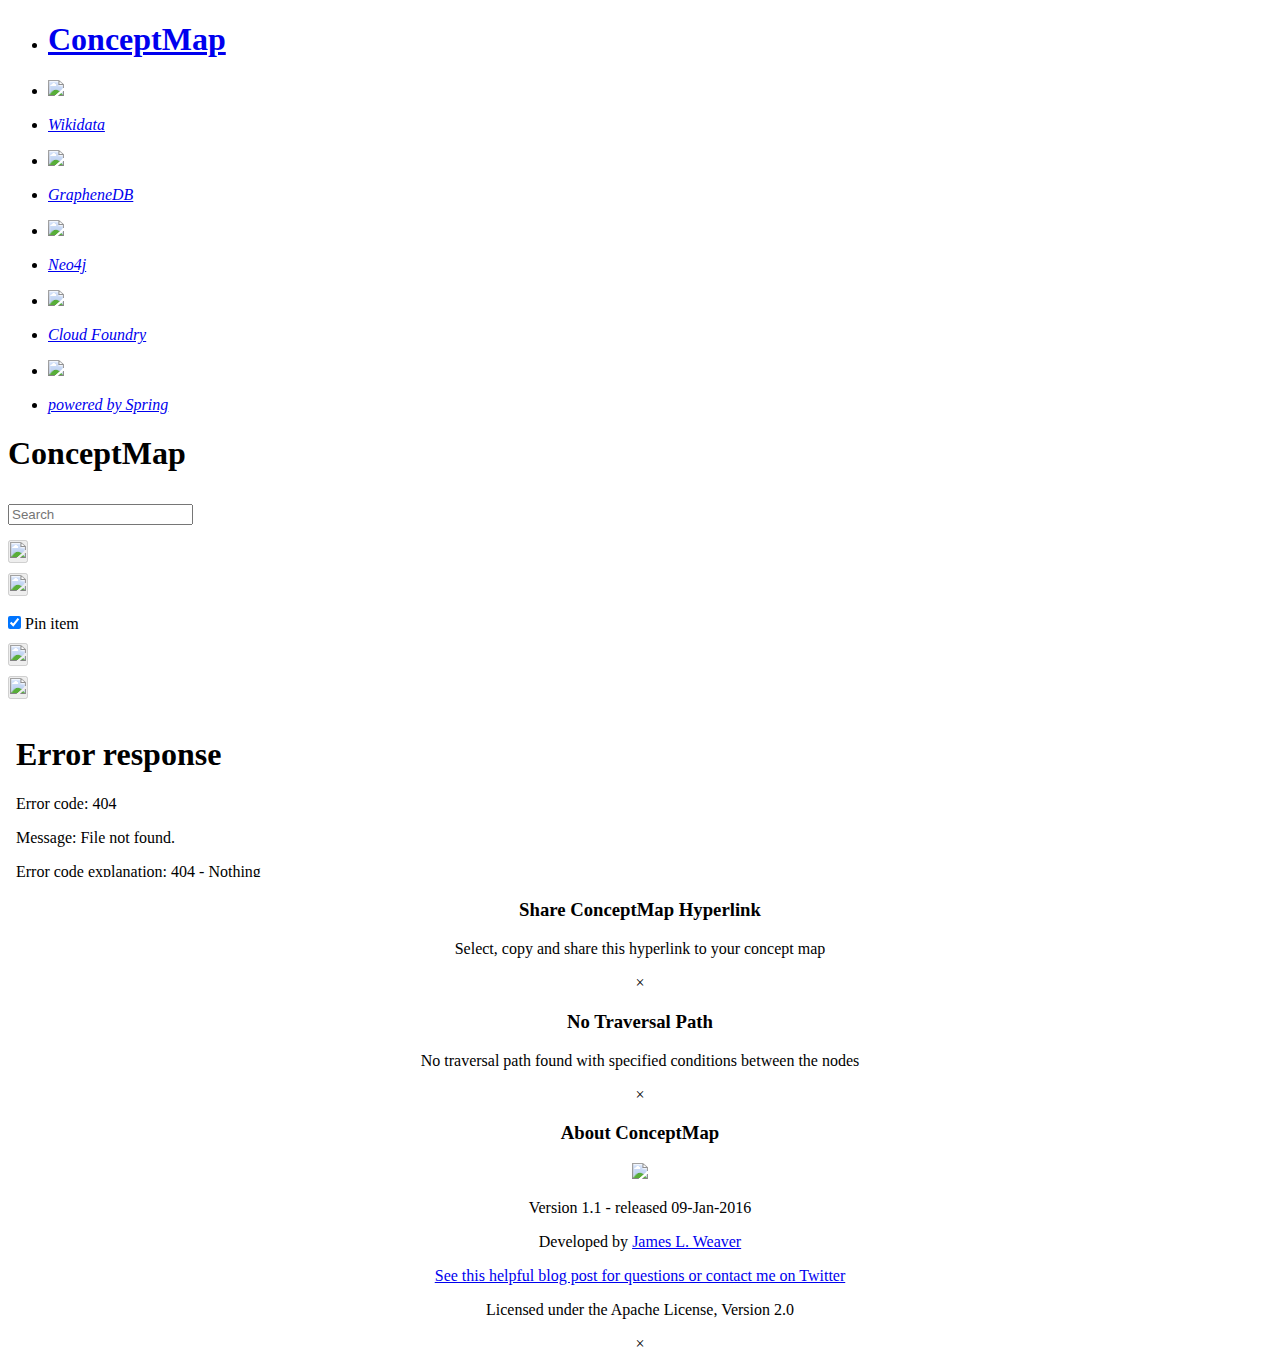
==== commit f017949e: "Make properties in Wikidata Relationship section collapsable" ====
--- a/src/main/resources/static/index.html
+++ b/src/main/resources/static/index.html
@@ -44,7 +44,19 @@
         <li><a href="#" onclick="openWikidataItem()" style="padding-left: 0px"><img src="img/wikidata-logo.png" ></a></li>
       </ul>
       <ul class="right">
-        <li><a href="http://wikidata.org" target="_blank"><i>and Wikidata</i></a></li>
+        <li><a href="http://wikidata.org" target="_blank"><i>Wikidata</i></a></li>
+      </ul>
+      <ul class="right">
+        <li><a href="http://graphenedb.com" target="_blank" style="padding: 0px"><img src="img/grapheneDB_logo_square.png" style="padding: 0px"></a></li>
+      </ul>
+      <ul class="right">
+        <li><a href="http://graphenedb.com" target="_blank"><i>GrapheneDB</i></a></li>
+      </ul>
+      <ul class="right">
+        <li><a href="http://neo4j.com" target="_blank" style="padding: 0px"><img src="img/neo4j-logo-square.png" style="padding: 0px"></a></li>
+      </ul>
+      <ul class="right">
+        <li><a href="http://neo4j.com" target="_blank"><i>Neo4j</i></a></li>
       </ul>
       <ul class="right">
         <li><a href="http://pivotal.io/platform" target="_blank" style="padding: 0px"><img src="img/cloudfoundry-logo.png" style="padding: 0px"></a></li>
@@ -56,7 +68,7 @@
         <li><a href="http://projects.spring.io/spring-boot" target="_blank" style="padding: 0px"><img src="img/spring-logo.png" style="padding: 0px"></a></li>
       </ul>
       <ul class="right">
-        <li><a href="http://projects.spring.io/spring-boot" target="_blank"><i>powered by Spring Boot</i></a></li>
+        <li><a href="http://projects.spring.io/spring-boot" target="_blank"><i>powered by Spring</i></a></li>
       </ul>
     </section>
   </nav>
@@ -357,6 +369,7 @@
     }
 
     function retrieveRelatedClaimsByItemId (id, lang) {
+      $('#fromRelatedItemsList').html('<label>Loading related items ...</label>'); // Clear out off-canvas list for related items
       $.ajax({
             url: '/relatedclaims',
             data: "id=" + id + "&lang=" + lang + "",
@@ -367,6 +380,37 @@
           })
           .error(function(err) {
             $('#fromRelatedItemsList').html('<label>Error loading related items</label>');
+          });
+    }
+
+    /*
+     * Ascertain shortest paths between a given item and the (Entity Q35120) item that contains only
+     * subclass-of (P279), instance-of (P31), and part-of
+     * @param id Wikidata item ID for start of paths
+     */
+    function retrieveShortestPathsToRoot (id) {
+      $('#pinSwitch').prop('checked', true); // In case pin checkbox isn't already set
+
+      $.ajax({
+            url: '/rootpaths',
+            data: "id=" + id + "",
+            dataType: 'json',
+          })
+          .done(function (results) { // Variable data contains the data we get from serverside
+            var nodes = results.nodes;
+            if (nodes.length > 0) {
+              for (var idx in nodes) {
+                var itemId = nodes[idx].id;
+                addItemId(itemId);
+              }
+              loadConceptMap();
+            }
+            else {
+              $('#noTraversalPathDialog').foundation('reveal', 'open');
+            }
+          })
+          .error(function (err) {
+            //alert("error: " + err);
           });
     }
 
@@ -403,41 +447,65 @@
     }
 
     /*
-     * Ascertain shortest path between two items
+     * Ascertain shortest path between two items.
      * @param id Wikidata item ID for start of path
-     * @param prop Wikidata property ID
+     * @param prop Wikidata property ID.  If empty string, then calculate all shortest paths to a maximum of two hops,
+     *             ignoring all arguments except for id and target
      * @param direction "f" for forward, "r" for reverse, "u" for undirected
      * @param depth number of levels to traverse (0 defaults to a reasonable maximum)
      * @param target Wikidata property ID for end of path
      * @param limit maximum number of items to return (0 defaults to a reasonable maximum)
      */
     function shortestPathNavigation (id, prop, direction, depth, target, limit) {
-      //$('#pinSwitch').prop('checked', true); // In case pin checkbox isn't already set
-
-      // Scroll the main page to the top
-      //window.scrollTo(0, 0);
-
-      $.ajax({
-            url: '/traversal',
-            data: "id=" + id + "&prop=" + prop + "&direction=" + direction + "&depth=" + depth + "&target=" + target + "&limit=" + limit + "",
-            dataType: 'json',
-          })
-          .done(function(results) { // Variable data contains the data we get from serverside
-            var items = results.item;
-            if (items.length > 0) {
-              for (var idx in items) {
-                var itemId = items[idx].id;
-                addItemId(itemId);
+      $('#pinSwitch').prop('checked', true); // In case pin checkbox isn't already set
+
+      if (prop.length > 0) {
+        $.ajax({
+              url: '/traversal',
+              data: "id=" + id + "&prop=" + prop + "&direction=" + direction + "&depth=" + depth + "&target=" + target + "&limit=" + limit + "",
+              dataType: 'json',
+            })
+            .done(function (results) { // Variable data contains the data we get from serverside
+              var items = results.item;
+              if (items.length > 0) {
+                for (var idx in items) {
+                  var itemId = items[idx].id;
+                  addItemId(itemId);
+                }
+                loadConceptMap();
               }
-              loadConceptMap();
-            }
-            else {
-              $('#noTraversalPathDialog').foundation('reveal', 'open');
-            }
-          })
-          .error(function(err) {
-            //alert("error: " + err);
-          });
+              else {
+                $('#noTraversalPathDialog').foundation('reveal', 'open');
+              }
+            })
+            .error(function (err) {
+              //alert("error: " + err);
+            });
+      }
+      else {
+        $.ajax({
+              url: '/shortpaths',
+              data: "id=" + id + "&target=" + target + "",
+              dataType: 'json',
+            })
+            .done(function (results) { // Variable data contains the data we get from serverside
+              var nodes = results.nodes;
+              if (nodes.length > 0) {
+                for (var idx in nodes) {
+                  var itemId = nodes[idx].id;
+                  addItemId(itemId);
+                }
+                loadConceptMap();
+              }
+              else {
+                $('#noTraversalPathDialog').foundation('reveal', 'open');
+              }
+            })
+            .error(function (err) {
+              //alert("error: " + err);
+            });
+
+      }
     }
 
     /*
@@ -486,10 +554,36 @@
       $("#wikipediaInnerFrame").attr("src", "/wikipage?name=" + name.trim() + "&lang=" + lang);
     }
 
-    function populateOffCanvasList(resp) {
+    var chosenPropId = "";
+    function popOffCanvasList(propArg) {
+      if (propArg === chosenPropId) {
+        chosenPropId = "";
+      }
+      else {
+        chosenPropId = propArg;
+      }
+      populateOffCanvasList(null);
+    }
+
+    var lastResp = null;
+    function populateOffCanvasList(respArg) {
+      var resp = null;
+      if (respArg == null) {
+        resp = lastResp;
+      }
+      else {
+        lastResp = respArg;
+        resp = respArg;
+      }
       $('#offCanvasList').html(''); // Clear out off-canvas list
-      $('#fromRelatedItemsList').html('<label>Loading related items ...</label>'); // Clear out off-canvas list for related items
-      $('#offCanvasList').append("<b>Wikidata Relationships:</b><br/><br/>"); //TODO: Internationalize this label
+      //$('#fromRelatedItemsList').html('<label>Loading related items ...</label>'); // Clear out off-canvas list for related items
+
+      // Create button that enables user to find the items in common between two item IDs that aren't already directly related.  Note that an empty property is passed
+      // into noteShortestPathStartInfo() to indicate that any paths may consist of any relationships.  Paths computed will be maximum of two hops.
+      $('#offCanvasList').append("<input type='button' value='ic' onclick='noteShortestPathStartInfo(curItemId,\"\", \"u\")' title='Find all items directly in common'></input>");
+      $('#offCanvasList').append("<input type='button' value='rp' onclick='retrieveShortestPathsToRoot(curItemId)' title='Find shortest paths to root (Entity)'></input>");
+
+      $('#offCanvasList').append("&nbsp;" + "<b>Wikidata Relationships:</b><br/><br/>"); //TODO: Internationalize this label
       var title = resp.articleTitle;
       curTitle = title;
       var language = resp.lang;
@@ -517,13 +611,19 @@
               "<input type='button' value='x*' onclick='traverseItems(curItemId,\"" + propId + "\", \"f\", 0, 0)' title='Expand items to multiple levels'></input>" + "&nbsp;" +
               "<input type='button' value='pu' onclick='noteShortestPathStartInfo(curItemId,\"" + propId + "\", \"u\")' title='Find shortest path undirected'></input>" + "&nbsp;" +
               "<input type='button' value='pf' onclick='noteShortestPathStartInfo(curItemId,\"" + propId + "\", \"f\")' title='Find shortest path in forward direction'></input>" +
-              "<label>" + resp.claim[cIdx].prop.label + (dispIds ? (" :" + propId) : "+") + "</label></li>");
-          itemId = resp.claim[cIdx].val[0].id;
-          isProperty = itemId.substring(0, 1).toUpperCase() === "P";
-          $('#offCanvasList').append("<li><a href='#' onclick='loadWikipediaPageByItemId(\"" + itemId + "\", \"" + language + "\")'>" +
-              resp.claim[cIdx].val[0].label + (dispIds ? (" :" + itemId) : "") +
-              (dispIds ? ("") : "") +
-              "</a></li>");
+              "<label onclick='popOffCanvasList(\"" + propId + "\")'><b>" +
+                  ((propId === chosenPropId) ? ("- ") : ("+ ")) + "</b>" +
+                  resp.claim[cIdx].prop.label + (dispIds ? (" :" + propId) : "+") + "</label></li>");
+
+          if (propId === chosenPropId) {
+            itemId = resp.claim[cIdx].val[0].id;
+            isProperty = itemId.substring(0, 1).toUpperCase() === "P";
+            $('#offCanvasList').append("<li><a href='#' onclick='loadWikipediaPageByItemId(\"" + itemId + "\", \"" + language + "\")'>" +
+                resp.claim[cIdx].val[0].label + (dispIds ? (" :" + itemId) : "") +
+                (dispIds ? ("") : "") +
+                "</a></li>");
+          }
+
         }
         else {
           $('#offCanvasList').append("<li>" +
@@ -531,16 +631,22 @@
               "<input type='button' value='x*' onclick='traverseItems(curItemId,\"" + propId + "\", \"f\", 0, 0)' title='Expand items to multiple levels'></input>" + "&nbsp;" +
               "<input type='button' value='pu' onclick='noteShortestPathStartInfo(curItemId,\"" + propId + "\", \"u\")' title='Find shortest path undirected'></input>" + "&nbsp;" +
               "<input type='button' value='pf' onclick='noteShortestPathStartInfo(curItemId,\"" + propId + "\", \"f\")' title='Find shortest path in forward direction'></input>" +
-              "<label>" + resp.claim[cIdx].prop.label + (dispIds ? (" :" + propId) : "+") + "</label></li>");
-          var vals = resp.claim[cIdx].val;
-          for (var vIdx in vals) {
-            itemId = vals[vIdx].id;
-            isProperty = itemId.substring(0, 1).toUpperCase() === "P";
-            $('#offCanvasList').append("  <li><a href='#' onclick='loadWikipediaPageByItemId(\"" + itemId + "\", \"" + language + "\")'>" +
-                vals[vIdx].label + (dispIds ? (" :" + itemId) : "") +
-                (dispIds ? ("") : "") +
-                "</a></li>");
+              "<label onclick='popOffCanvasList(\"" + propId + "\")'><b>" +
+                  ((propId === chosenPropId) ? ("- ") : ("+ ")) + "</b>" +
+                  resp.claim[cIdx].prop.label + (dispIds ? (" :" + propId) : "+") + "</label></li>");
+
+          if (propId === chosenPropId) {
+            var vals = resp.claim[cIdx].val;
+            for (var vIdx in vals) {
+              itemId = vals[vIdx].id;
+              isProperty = itemId.substring(0, 1).toUpperCase() === "P";
+              $('#offCanvasList').append("  <li><a href='#' onclick='loadWikipediaPageByItemId(\"" + itemId + "\", \"" + language + "\")'>" +
+                  vals[vIdx].label + (dispIds ? (" :" + itemId) : "") +
+                  (dispIds ? ("") : "") +
+                  "</a></li>");
+            }
           }
+
           $('#offCanvasList').append("  </ul>");
           $('#offCanvasList').append("</li>");
         }
@@ -548,7 +654,27 @@
       $('#offCanvasList').append("</ul>");
     }
 
-    function populateFromRelatedItemsList(resp) {
+    var chosenRelatedPropId = "";
+    function popFromRelatedItemsList(propArg) {
+      if (propArg === chosenRelatedPropId) {
+        chosenRelatedPropId = "";
+      }
+      else {
+        chosenRelatedPropId = propArg;
+      }
+      populateFromRelatedItemsList(null);
+    }
+
+    var lastRelatedResp = null;
+    function populateFromRelatedItemsList(respArg) {
+      var resp = null;
+      if (respArg == null) {
+        resp = lastRelatedResp;
+      }
+      else {
+        lastRelatedResp = respArg;
+        resp = respArg;
+      }
       $('#fromRelatedItemsList').html(''); // Clear out off-canvas list
       $('#fromRelatedItemsList').append("<b><i>From Related Items:</i></b><br/><br/>"); //TODO: Internationalize this label
 
@@ -564,13 +690,18 @@
               "<input type='button' value='x*' onclick='traverseItems(curItemId,\"" + propId + "\", \"r\", 0, 0)' title='Expand items to multiple levels'></input>" + "&nbsp;" +
               "<input type='button' value='pu' onclick='noteShortestPathStartInfo(curItemId,\"" + propId + "\", \"u\")' title='Find shortest path undirected'></input>" + "&nbsp;" +
               "<input type='button' value='pr' onclick='noteShortestPathStartInfo(curItemId,\"" + propId + "\", \"r\")' title='Find shortest path in reverse direction'></input>" +
-              "<i><label>" + resp.claim[cIdx].prop.label + (dispIds ? (" :" + propId) : "+") + "</label></i></li>");
-          itemId = resp.claim[cIdx].val[0].id;
-          isProperty = itemId.substring(0, 1).toUpperCase() === "P";
-          $('#fromRelatedItemsList').append("<li><a href='#' onclick='loadWikipediaPageByItemId(\"" + itemId + "\", \"" + language + "\")'><i>" +
-              resp.claim[cIdx].val[0].label + "</i>" + (dispIds ? (" <i>:" + itemId) : "") +
-              (dispIds ? ("</i>") : "") +
-              "</a></li>");
+              "<i><label onclick='popFromRelatedItemsList(\"" + propId + "\")'><b>" +
+              ((propId === chosenRelatedPropId) ? ("- ") : ("+ ")) + "</b>" +
+              resp.claim[cIdx].prop.label + (dispIds ? (" :" + propId) : "+") + "</label></i></li>");
+
+          if (propId === chosenRelatedPropId) {
+            itemId = resp.claim[cIdx].val[0].id;
+            isProperty = itemId.substring(0, 1).toUpperCase() === "P";
+            $('#fromRelatedItemsList').append("<li><a href='#' onclick='loadWikipediaPageByItemId(\"" + itemId + "\", \"" + language + "\")'><i>" +
+                resp.claim[cIdx].val[0].label + "</i>" + (dispIds ? (" <i>:" + itemId) : "") +
+                (dispIds ? ("</i>") : "") +
+                "</a></li>");
+          }
         }
         else {
           $('#fromRelatedItemsList').append("<li>" +
@@ -578,16 +709,22 @@
               "<input type='button' value='x*' onclick='traverseItems(curItemId,\"" + propId + "\", \"r\", 0, 0)' title='Expand items to multiple levels'></input>" + "&nbsp;" +
               "<input type='button' value='pu' onclick='noteShortestPathStartInfo(curItemId,\"" + propId + "\", \"u\")' title='Find shortest path undirected'></input>" + "&nbsp;" +
               "<input type='button' value='pr' onclick='noteShortestPathStartInfo(curItemId,\"" + propId + "\", \"r\")' title='Find shortest path in reverse direction'></input>" +
-              "<i><label>" + resp.claim[cIdx].prop.label + (dispIds ? (" :" + propId) : "+") + "</label></i></li>");
-          var vals = resp.claim[cIdx].val;
-          for (var vIdx in vals) {
-            itemId = vals[vIdx].id;
-            isProperty = itemId.substring(0, 1).toUpperCase() === "P";
-            $('#fromRelatedItemsList').append("  <li><a href='#' onclick='loadWikipediaPageByItemId(\"" + itemId + "\", \"" + language + "\")'><i>" +
-                vals[vIdx].label + "</i>" + (dispIds ? (" <i>:" + itemId) : "") +
-                (dispIds ? ("</i>") : "") +
-                "</a></li>");
+              "<i><label onclick='popFromRelatedItemsList(\"" + propId + "\")'><b>" +
+              ((propId === chosenRelatedPropId) ? ("- ") : ("+ ")) + "</b>" +
+              resp.claim[cIdx].prop.label + (dispIds ? (" :" + propId) : "+") + "</label></i></li>");
+
+          if (propId === chosenRelatedPropId) {
+            var vals = resp.claim[cIdx].val;
+            for (var vIdx in vals) {
+              itemId = vals[vIdx].id;
+              isProperty = itemId.substring(0, 1).toUpperCase() === "P";
+              $('#fromRelatedItemsList').append("  <li><a href='#' onclick='loadWikipediaPageByItemId(\"" + itemId + "\", \"" + language + "\")'><i>" +
+                  vals[vIdx].label + "</i>" + (dispIds ? (" <i>:" + itemId) : "") +
+                  (dispIds ? ("</i>") : "") +
+                  "</a></li>");
+            }
           }
+
           $('#fromRelatedItemsList').append("  </ul>");
           $('#fromRelatedItemsList').append("</li>");
         }
@@ -725,8 +862,8 @@
 
       var force = d3.layout.force()
           .size([width, height])
-          .linkDistance(120)
-          .charge(-450);
+          .linkDistance(50)
+          .charge(-1000);
 
       // TODO: Make the following statement configurable:
       var graphServiceUrl = "http://conceptmap.cfapps.io/graph?items=";
